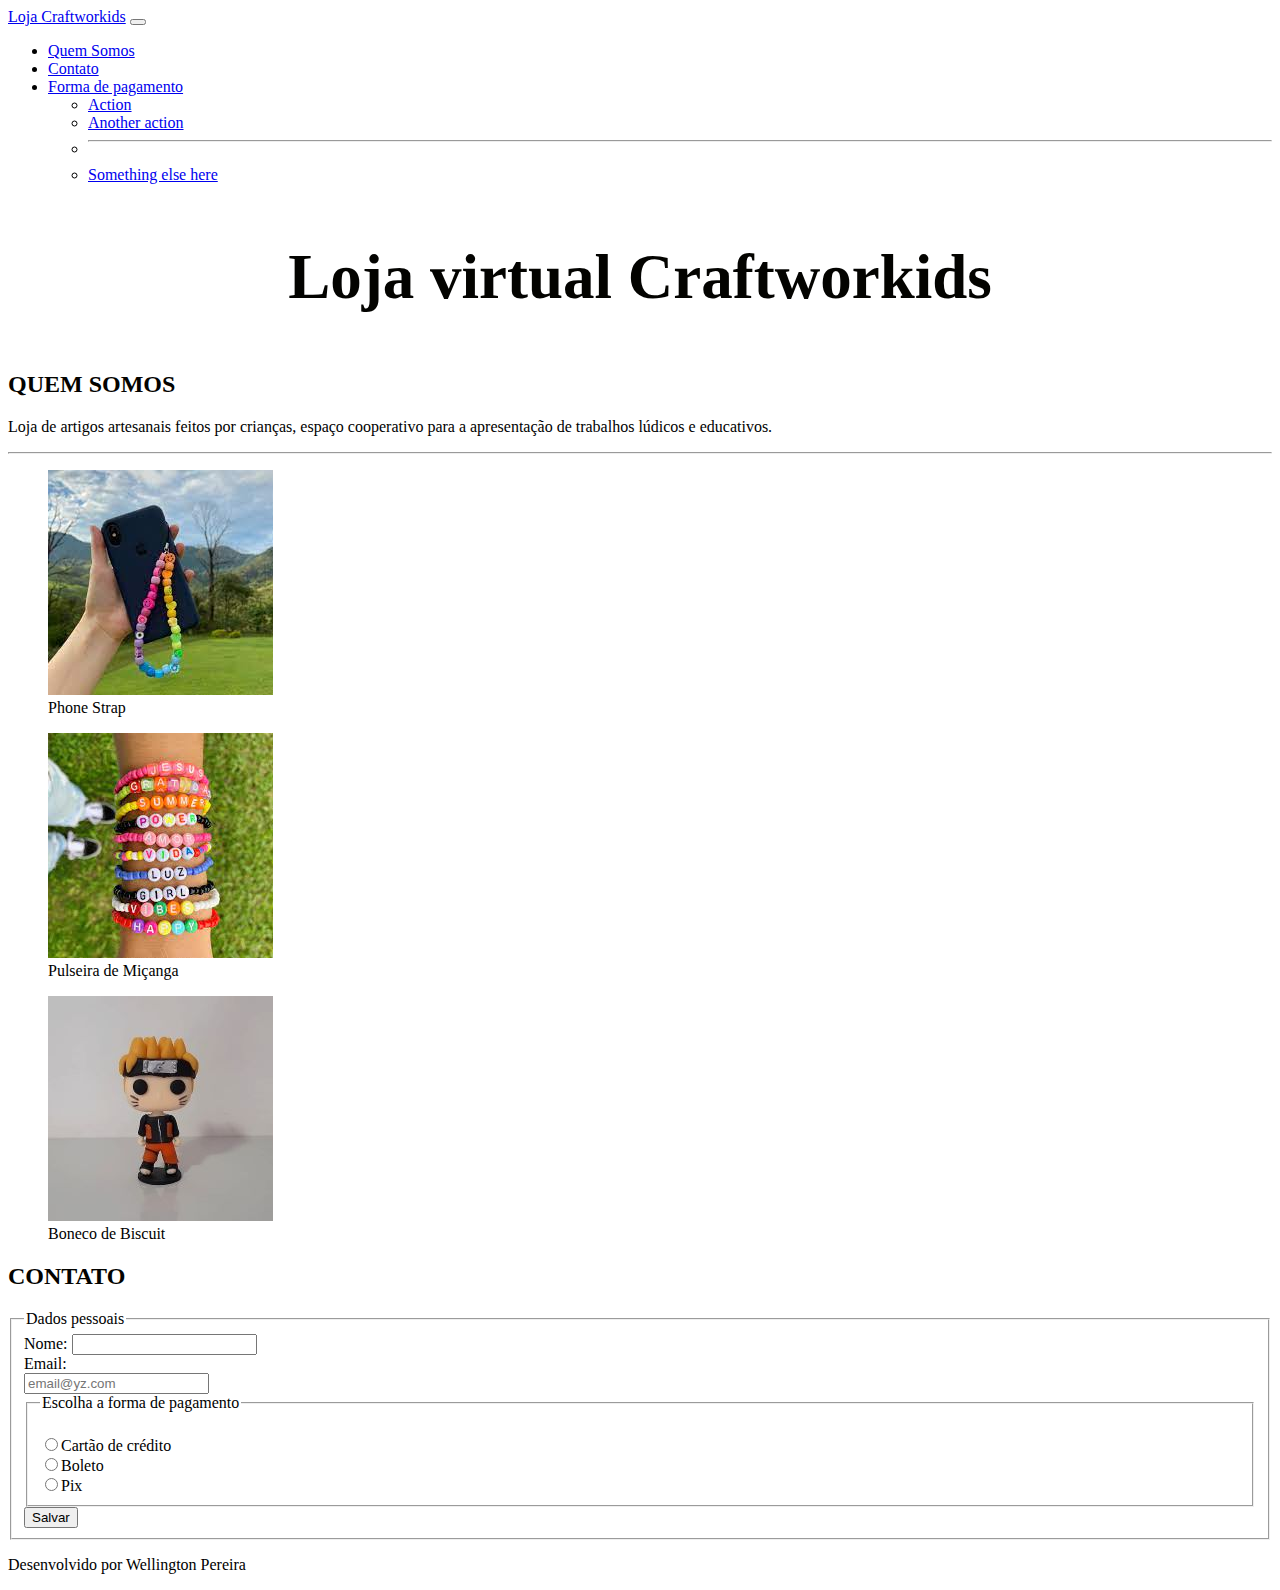
==== index.html @ 51db6d3c "Criação do mini projeto" ====
<!DOCTYPE html>
<html lang="pt-BR">

<head>
    <meta charset="UTF-8">
    <meta http-equiv="X-UA-Compatible" content="IE=edge">
    <meta name="viewport" content="width=device-width, initial-scale=1.0">
    <link href="https://cdn.jsdelivr.net/npm/bootstrap@5.3.0-alpha1/dist/css/bootstrap.min.css" rel="stylesheet"
        integrity="sha384-GLhlTQ8iRABdZLl6O3oVMWSktQOp6b7In1Zl3/Jr59b6EGGoI1aFkw7cmDA6j6gD" crossorigin="anonymous">
    <link rel="stylesheet" href="style.css">
    <title>Loja Craftworkids</title>
</head>

<body>
    <header class="container-fluid p-2 bg-warning text-center">
        <nav class="navbar navbar-expand-lg bg-warning">
            <div class="container-fluid">
                <a class="navbar-brand" href="#">Loja Craftworkids</a>
                <button class="navbar-toggler" type="button" data-bs-toggle="collapse"
                    data-bs-target="#navbarSupportedContent" aria-controls="navbarSupportedContent"
                    aria-expanded="false" aria-label="Toggle navigation">
                    <span class="navbar-toggler-icon"></span>
                </button>
                <div class="collapse navbar-collapse justify-content-end bg-warning" id="navbarSupportedContent">
                    <ul class="navbar-nav">
                        <li class="nav-item">
                            <a class="nav-link" aria-current="page" href="#">Quem Somos</a>
                        </li>
                        <li class="nav-item">
                            <a class="nav-link" href="#">Contato</a>
                        </li>
                        <li class="nav-item dropdown">
                            <a class="nav-link dropdown-toggle" href="#" role="button" data-bs-toggle="dropdown"
                                aria-expanded="false">
                                Forma de pagamento
                            </a>
                            <ul class="dropdown-menu">
                                <li><a class="dropdown-item" href="#">Action</a></li>
                                <li><a class="dropdown-item" href="#">Another action</a></li>
                                <li>
                                    <hr class="dropdown-divider">
                                </li>
                                <li><a class="dropdown-item" href="#">Something else here</a></li>
                            </ul>
                        </li>
                    </ul>

                </div>
            </div>
        </nav>


        <h1>Loja virtual Craftworkids</h1>
    </header>
    <section class="container-fluid bg-light text-center">

        <h2>Quem Somos</h2>
        <p>
            Loja de artigos artesanais feitos por crianças, espaço cooperativo para a apresentação de trabalhos lúdicos
            e educativos.

            <hr>
        </p>
        <div class="row">
            <figure class="col text-center">
                <img src="img/phone strap.jpg" alt="imagem phone strap">
                <figcaption>Phone Strap</figcaption>
            </figure>
            <figure class="col text-center">
                <img src="img/pulseira de miçanga.jpg" alt="imagem pulseira de miçanga">
                <figcaption>Pulseira de Miçanga</figcaption>
            </figure>
            <figure class="col text-center">
                <img src="img/Boneco de biscuit.jpg" alt="imagem boneco de biscuit">
                <figcaption>Boneco de Biscuit</figcaption>
            </figure>
        </div>

    </section>


    <section class="container-fluid bg-light">
        <h2>Contato</h2>
        <form method="get" action="">
            <fieldset>
                <legend>Dados pessoais</legend>
                <div class="mb-3">
                    <label class="form label" for="nome">
                        Nome:
                    </label>
                    <input type="text" class="form control" name="nome" id="nome">
                </div>

                <div class="mb-3">
                    <label class="form label" for="email">
                        Email:<br>
                        <input type="email" class="form control" name="email" placeholder="email@yz.com" required
                            id="email">
                </div>


                <fieldset>
                    <legend>Escolha a forma de pagamento</legend>
                    <label>
                        <br><input type="radio" name="formaPagamento" value="Pagamento">Cartão de crédito
                    </label>

                    <label>
                        <br><input type="radio" name="formaPagamento" value="Pagamento">Boleto
                    </label>

                    <label>
                        <br><input type="radio" name="formaPagamento" value="Pagamento">Pix
                    </label>
                </fieldset>



                <button>Salvar</button><br>

        </form>

    </section>

    <footer class="container-fluid bg-warning">
        <p>Desenvolvido por Wellington Pereira</p>
    </footer>


    <script src="https://cdn.jsdelivr.net/npm/bootstrap@5.3.0-alpha1/dist/js/bootstrap.bundle.min.js"
        integrity="sha384-w76AqPfDkMBDXo30jS1Sgez6pr3x5MlQ1ZAGC+nuZB+EYdgRZgiwxhTBTkF7CXvN"
        crossorigin="anonymous"></script>
</body>

</html>
---- style.css ----
header p {
    color: #ffffff;
    font-weight: 600;
}


h1 {
    font-size: 63px;
    color: #030300;
    padding: 15px;
    text-align: center;

}

h2 {
    font-size: 24px;
    text-transform: uppercase;
    color: #030300;
    font-weight: 600;
}


table {
    width: 100%;
}

table td {
    color: #030300;
    padding: 5px;
}

table tr:nth-child(even) {
    background-color: #e9e9e9;
}

table tr:nth-child(odd) {
    background-color: #bdbdbd;

}

table thead th {
    background-color: #f4511f;
    color: white;
}
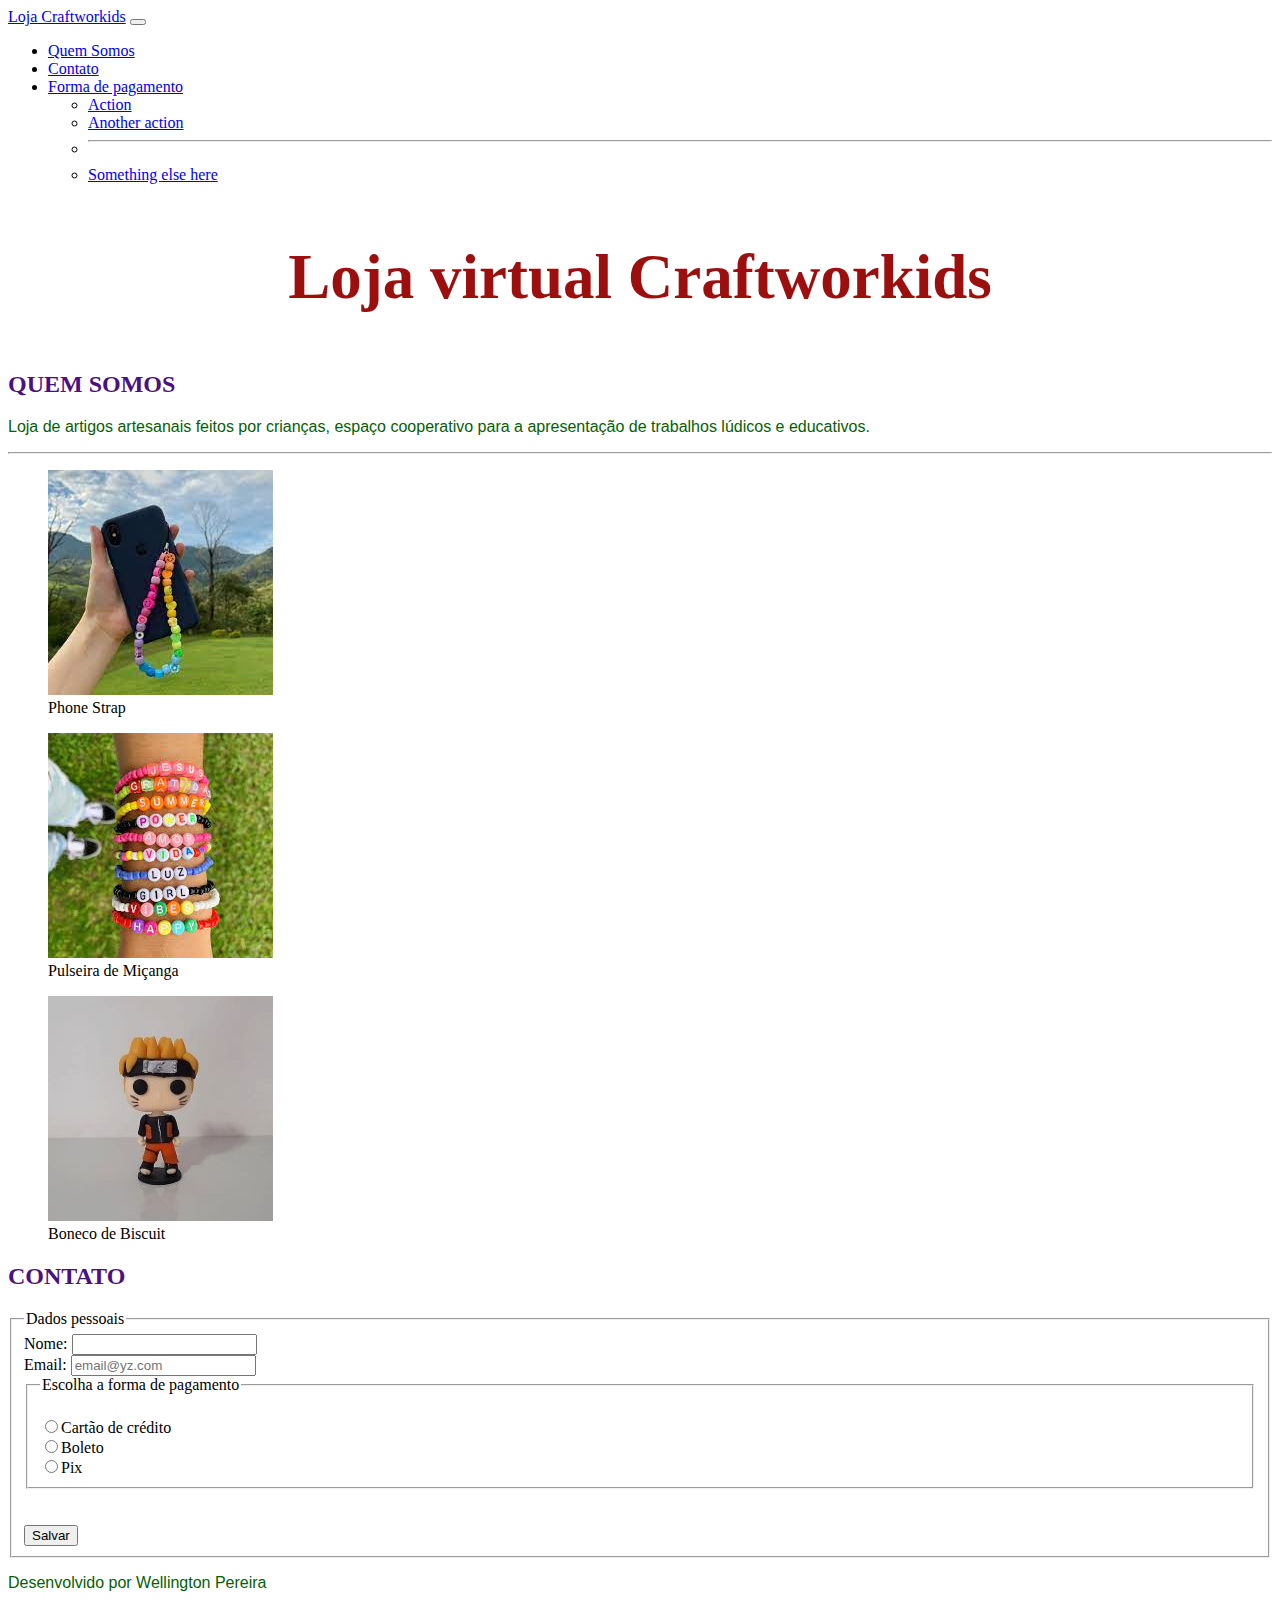
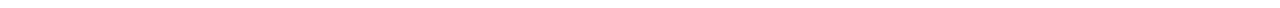
==== commit 6ccf325c: "developer" ====
--- a/index.html
+++ b/index.html
@@ -93,7 +93,7 @@
 
                 <div class="mb-3">
                     <label class="form label" for="email">
-                        Email:<br>
+                        Email:
                         <input type="email" class="form control" name="email" placeholder="email@yz.com" required
                             id="email">
                 </div>
@@ -113,6 +113,7 @@
                         <br><input type="radio" name="formaPagamento" value="Pagamento">Pix
                     </label>
                 </fieldset>
+                <br><br>
 
 
 
--- a/style.css
+++ b/style.css
@@ -6,7 +6,7 @@
 
 h1 {
     font-size: 63px;
-    color: #030300;
+    color: rgb(156, 15, 15);
     padding: 15px;
     text-align: center;
 
@@ -15,8 +15,16 @@
 h2 {
     font-size: 24px;
     text-transform: uppercase;
-    color: #030300;
+    color: rgb(75, 17, 129);
     font-weight: 600;
+}
+
+p{
+   font-family: Verdana, Geneva, Tahoma, sans-serif;
+   font-style: normal;
+   color: rgb(5, 94, 5);
+   font-size: medium;
+
 }
 
 
@@ -39,6 +47,6 @@
 }
 
 table thead th {
-    background-color: #f4511f;
+    background-color: #beb1ae;
     color: white;
 }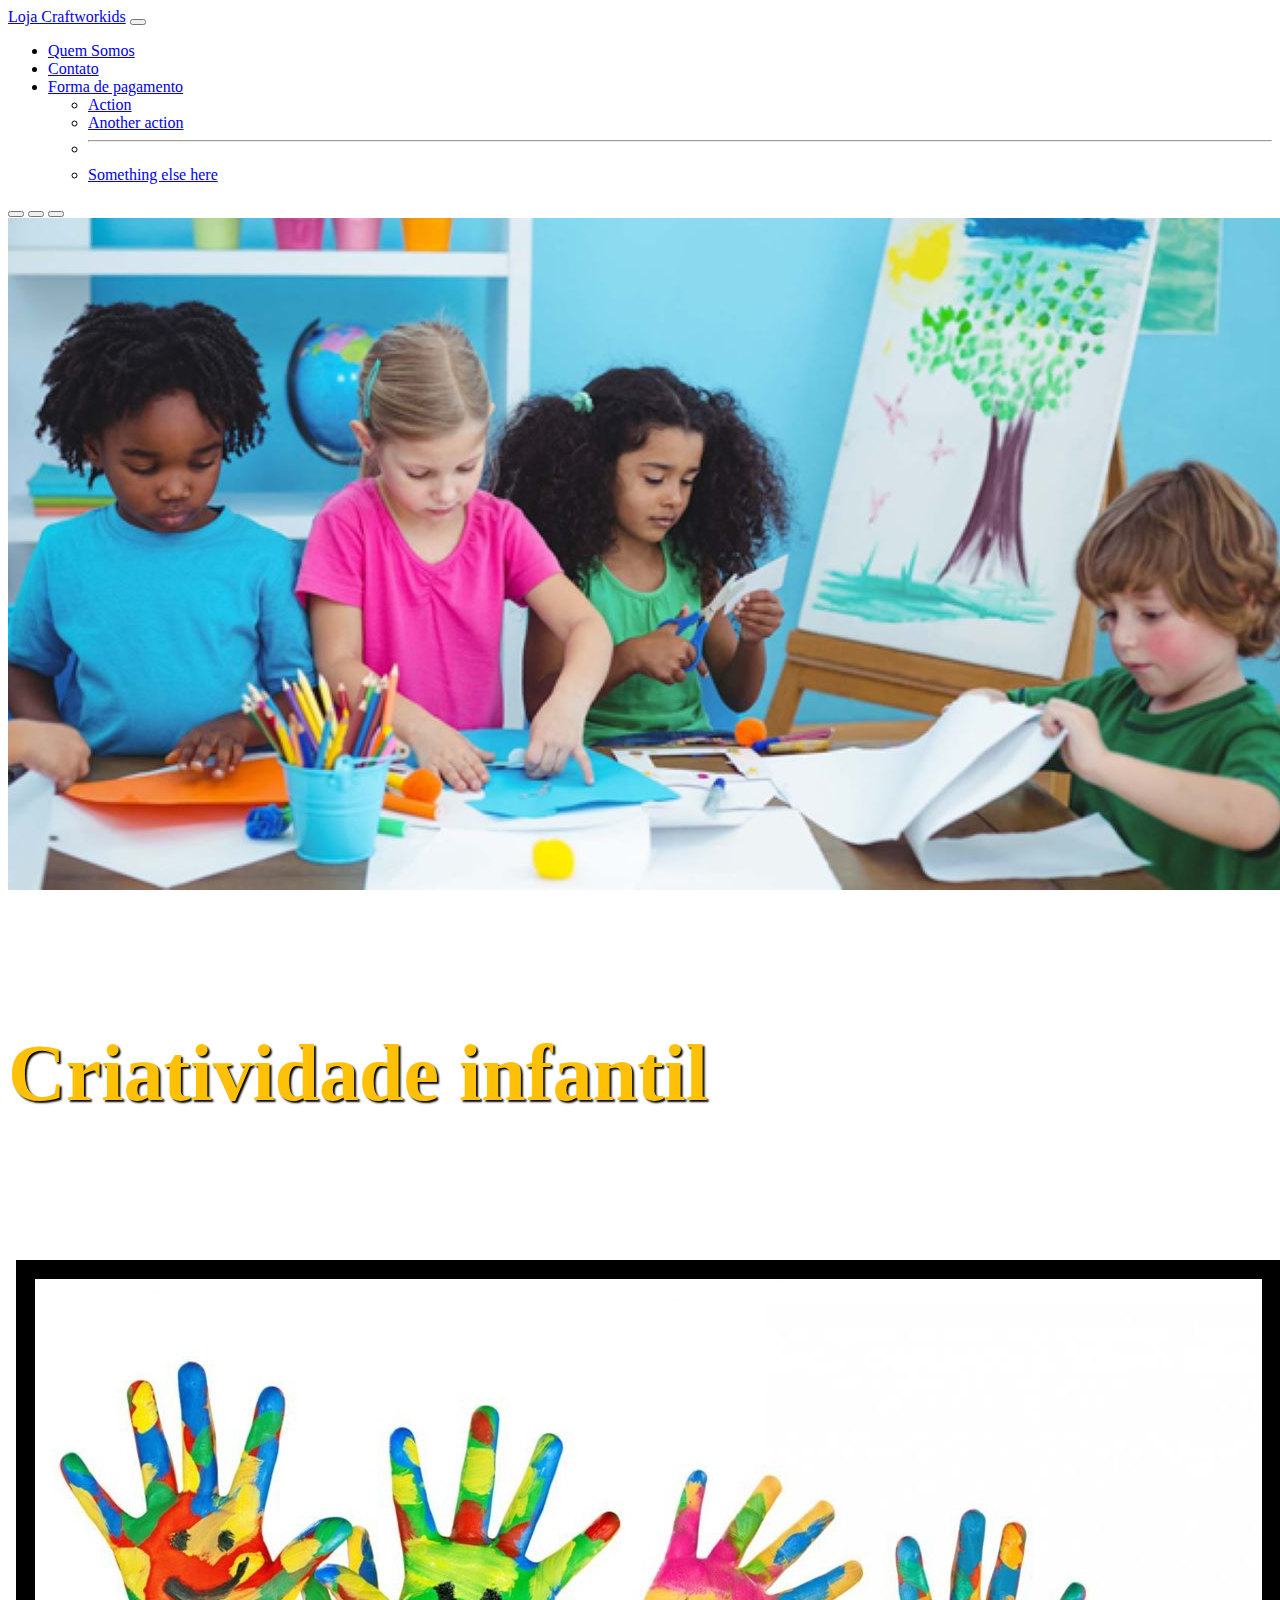
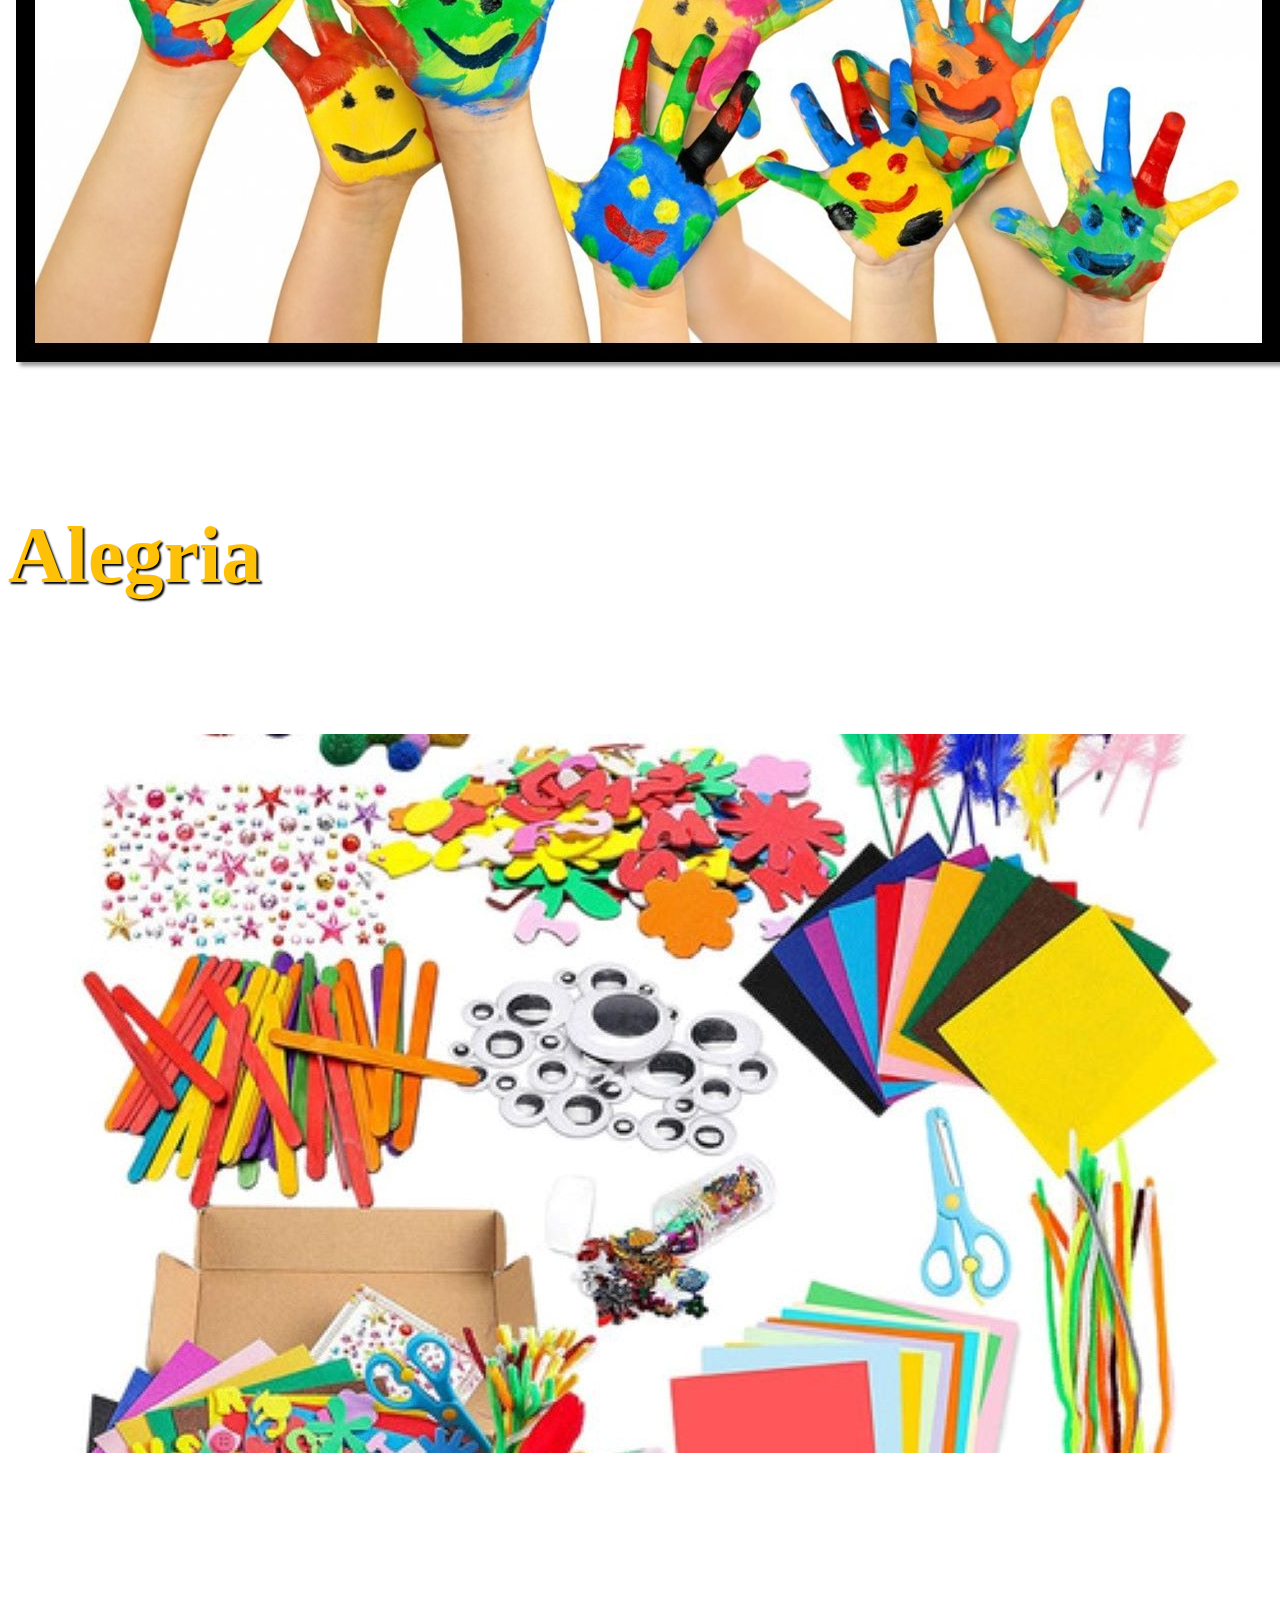
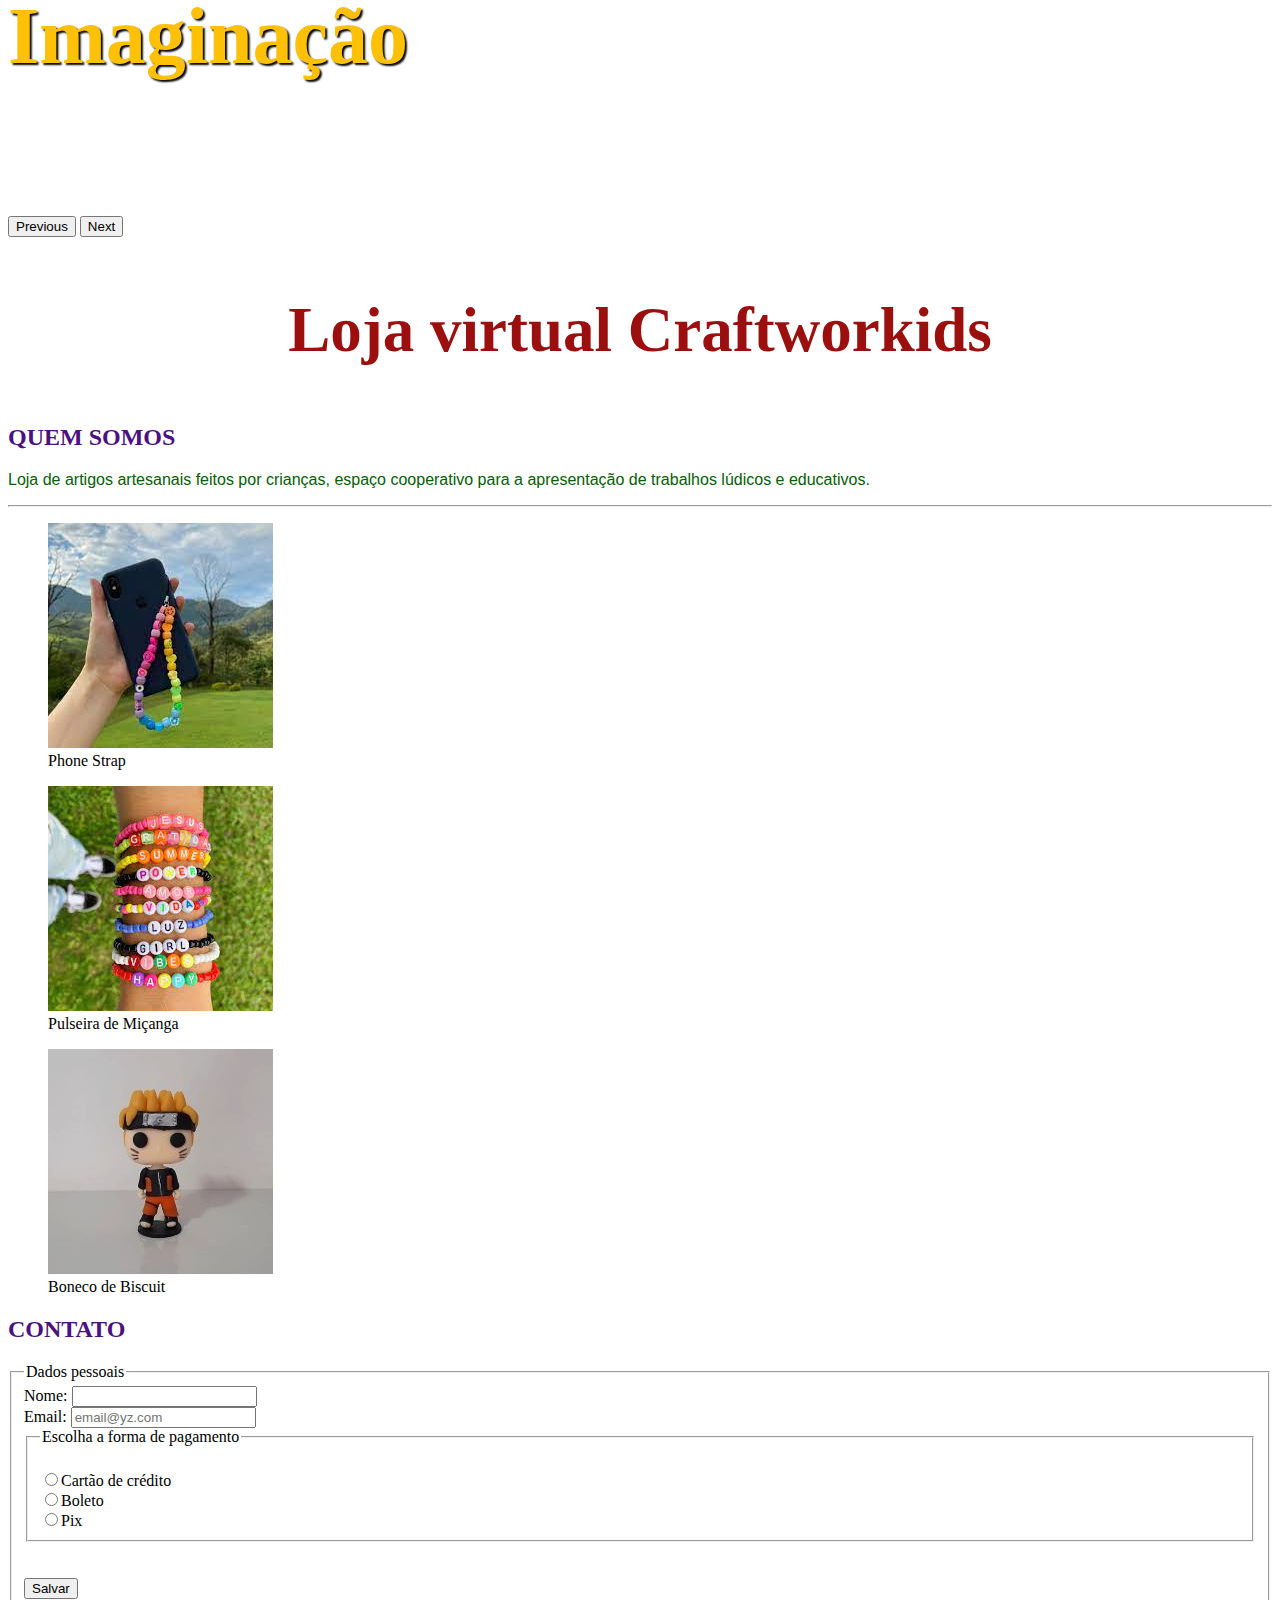
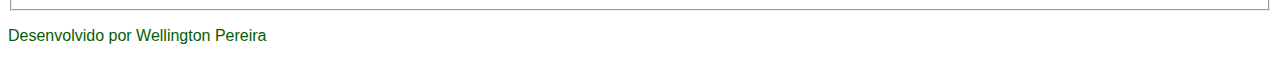
==== commit eab43d08: "aplicação de  carousel" ====
--- a/index.html
+++ b/index.html
@@ -48,11 +48,53 @@
                 </div>
             </div>
         </nav>
+        <div id="carouselExampleIndicators" class="carousel slide">
+            <div class="carousel-indicators">
+                <button type="button" data-bs-target="#carouselExampleIndicators" data-bs-slide-to="0" class="active"
+                    aria-current="true" aria-label="Slide 1"></button>
+                <button type="button" data-bs-target="#carouselExampleIndicators" data-bs-slide-to="1"
+                    aria-label="Slide 2"></button>
+                <button type="button" data-bs-target="#carouselExampleIndicators" data-bs-slide-to="2"
+                    aria-label="Slide 3"></button>
+            </div>
+            <div class="carousel-inner">
+                <div class="carousel-item active">
+                    <img src="./img/carousel/brinquedos-artesanato-para-crianças.jpg" class="d-block w-100" alt="...">
+                    <div class="carousel-caption d-none d-md-block">
+                        <h5>Criatividade infantil</h5>
+                    </div>
+                </div>
+                <div class="carousel-item">
+                    <img src="./img/carousel/Mãos coloridas.JPG" class="d-block w-100" alt="...">
+                    <div class="carousel-caption d-none d-md-block">
+                        <h5>Alegria</h5>
+                    </div>
+                </div>
+                <div class="carousel-item">
+                    <img src="./img/carousel/Material 2.1.jpg" class="d-block w-100" alt="...">
+                    <div class="carousel-caption d-none d-md-block">
+                        <h5>Imaginação</h5>
+                    </div>
+                </div>
+                <button class="carousel-control-prev" type="button" data-bs-target="#carouselExampleIndicators"
+                    data-bs-slide="prev">
+                    <span class="carousel-control-prev-icon" aria-hidden="true"></span>
+                    <span class="visually-hidden">Previous</span>
+                </button>
+                <button class="carousel-control-next" type="button" data-bs-target="#carouselExampleIndicators"
+                    data-bs-slide="next">
+                    <span class="carousel-control-next-icon" aria-hidden="true"></span>
+                    <span class="visually-hidden">Next</span>
+                </button>
+            </div>
 
 
-        <h1>Loja virtual Craftworkids</h1>
+
     </header>
+
+    <h1>Loja virtual Craftworkids</h1>
     <section class="container-fluid bg-light text-center">
+
 
         <h2>Quem Somos</h2>
         <p>
--- a/style.css
+++ b/style.css
@@ -27,26 +27,9 @@
 
 }
 
-
-table {
-    width: 100%;
+.carousel-caption h5{
+    font-size: 80px;
+    color: #ffc107;
+    text-shadow: 2px 2px 2px black;
 }
 
-table td {
-    color: #030300;
-    padding: 5px;
-}
-
-table tr:nth-child(even) {
-    background-color: #e9e9e9;
-}
-
-table tr:nth-child(odd) {
-    background-color: #bdbdbd;
-
-}
-
-table thead th {
-    background-color: #beb1ae;
-    color: white;
-}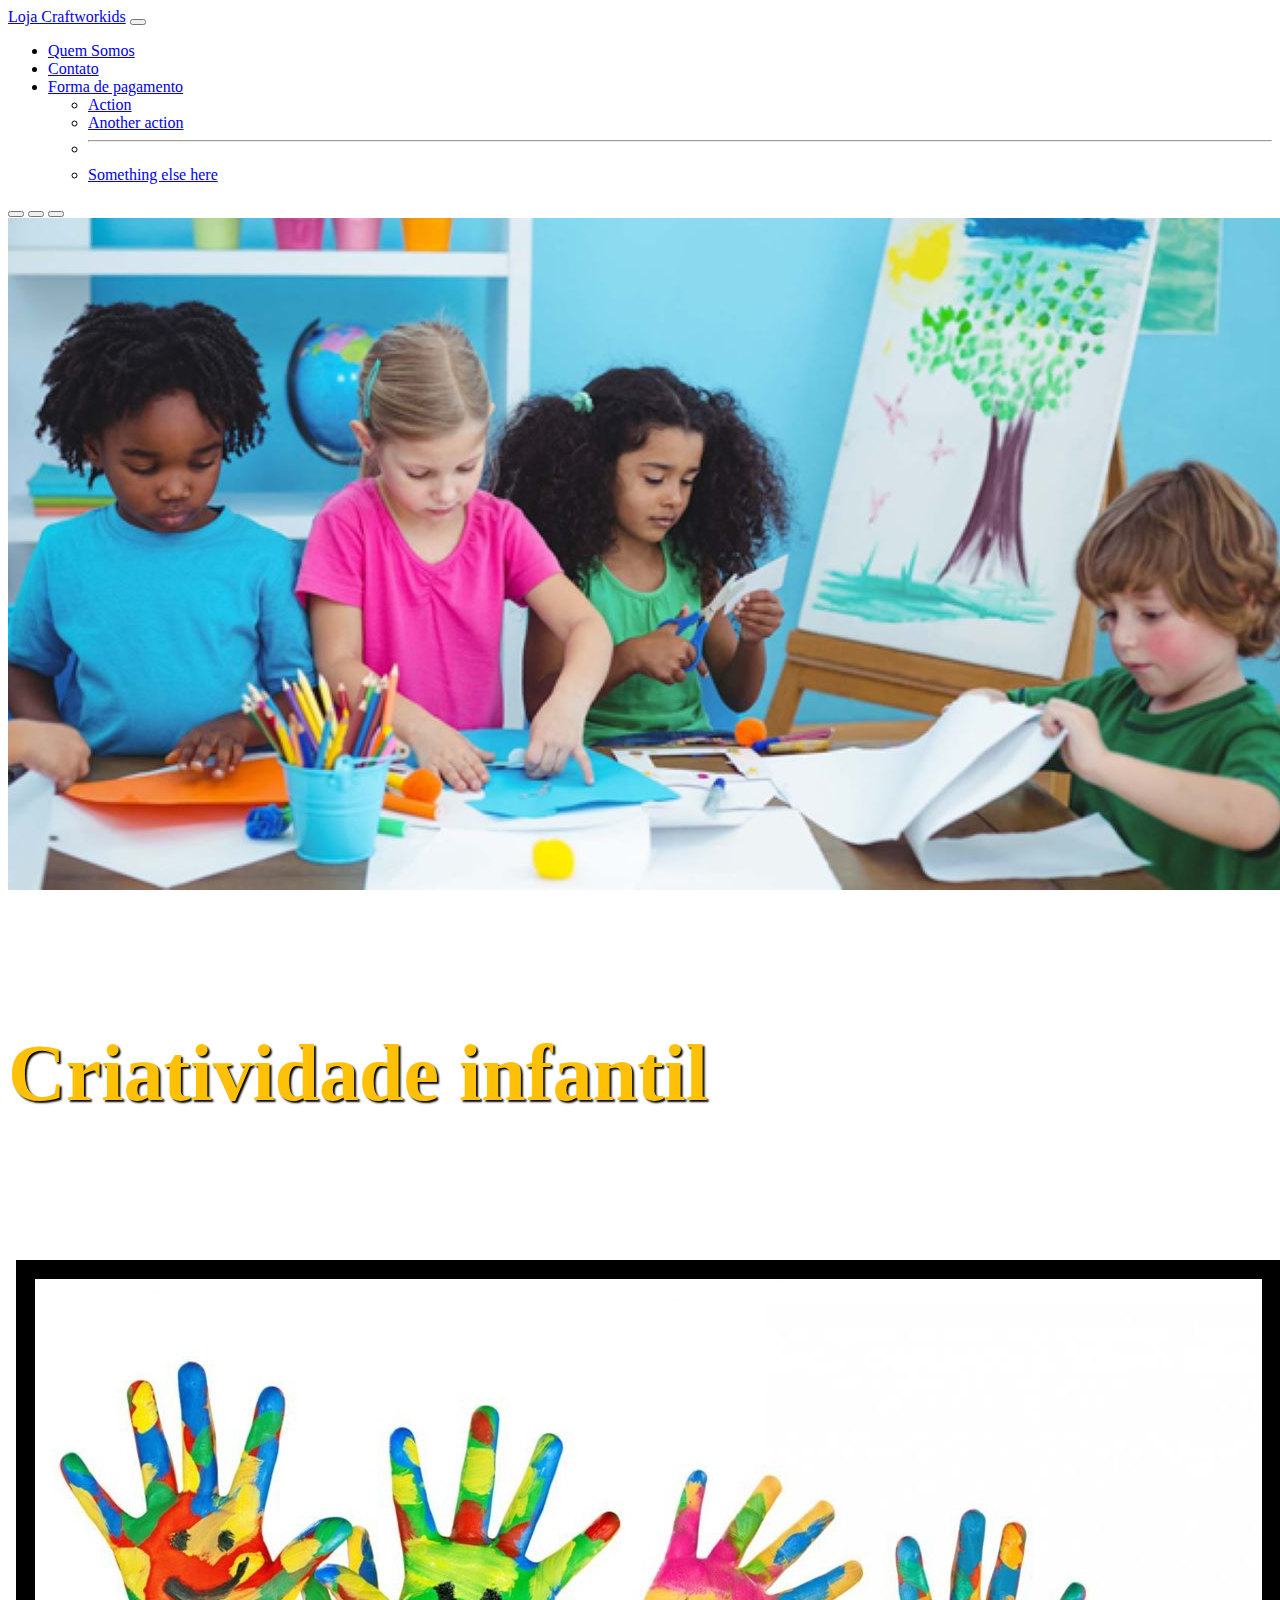
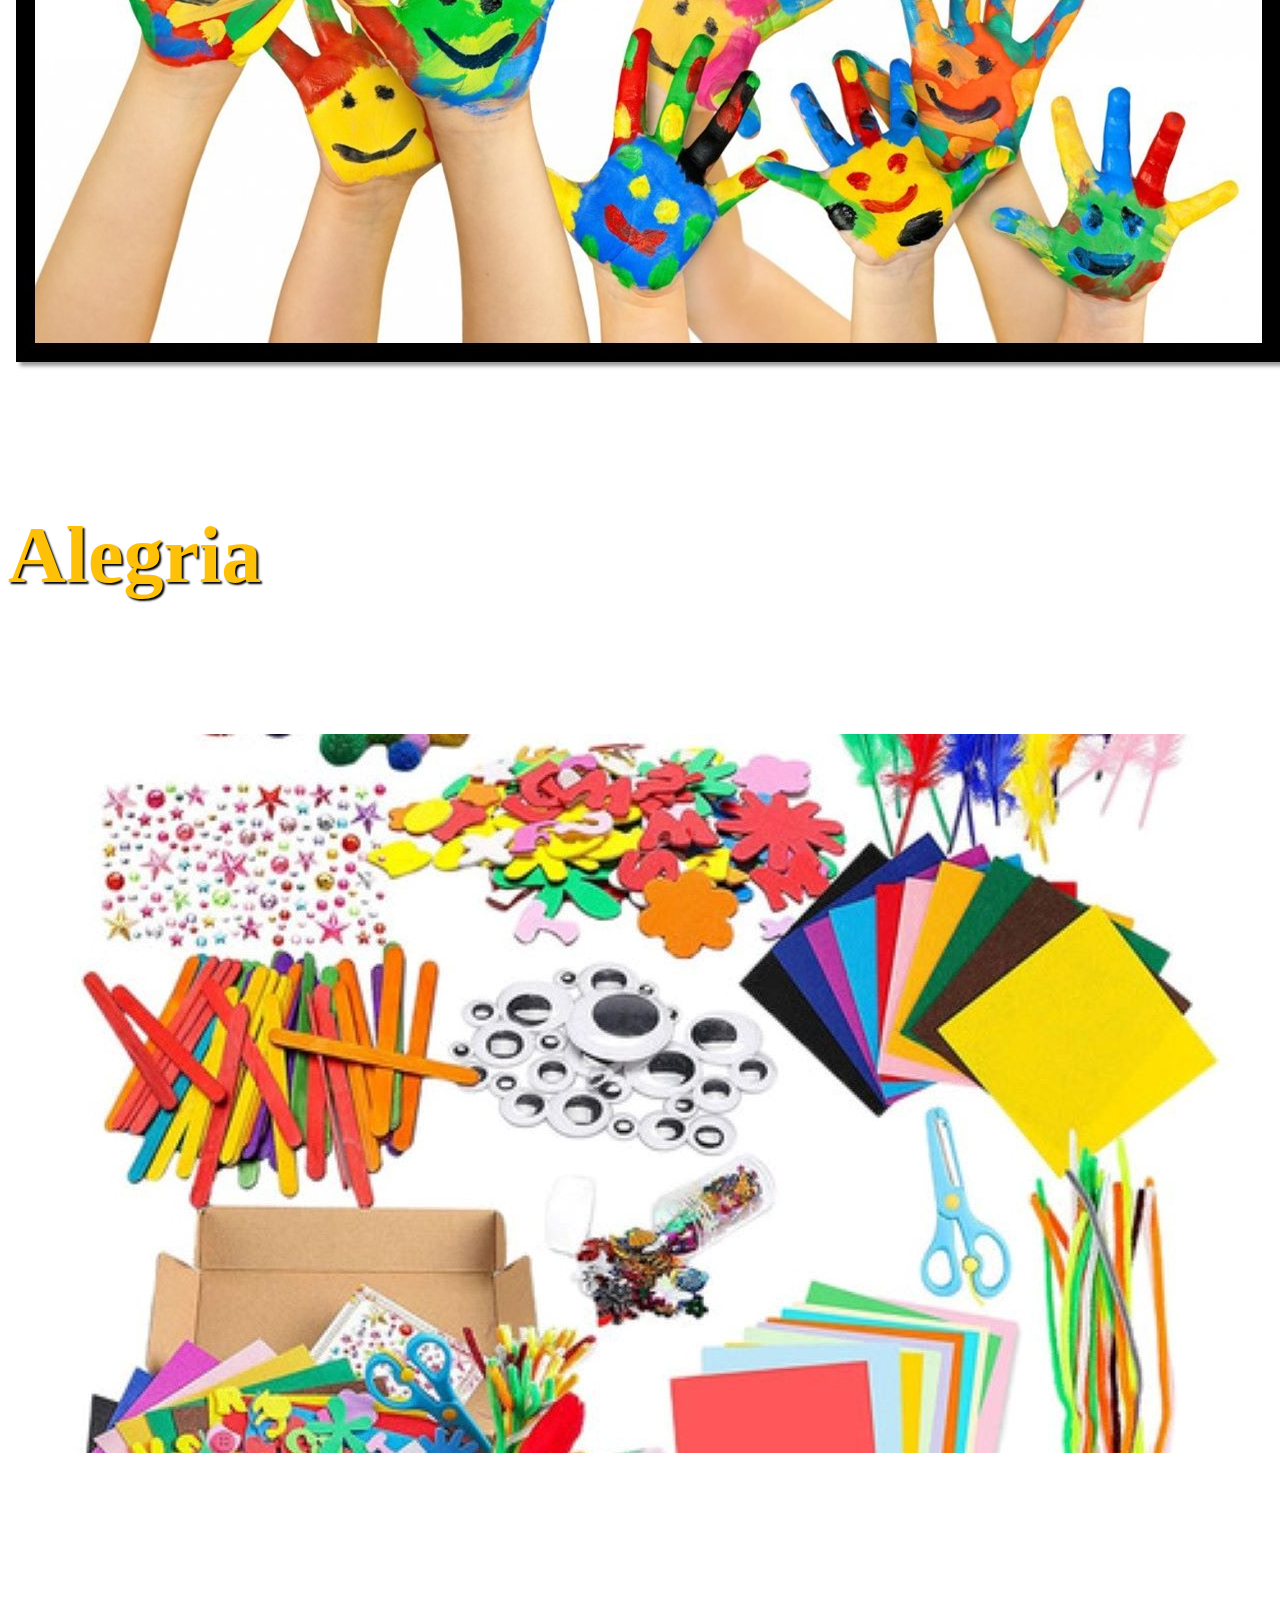
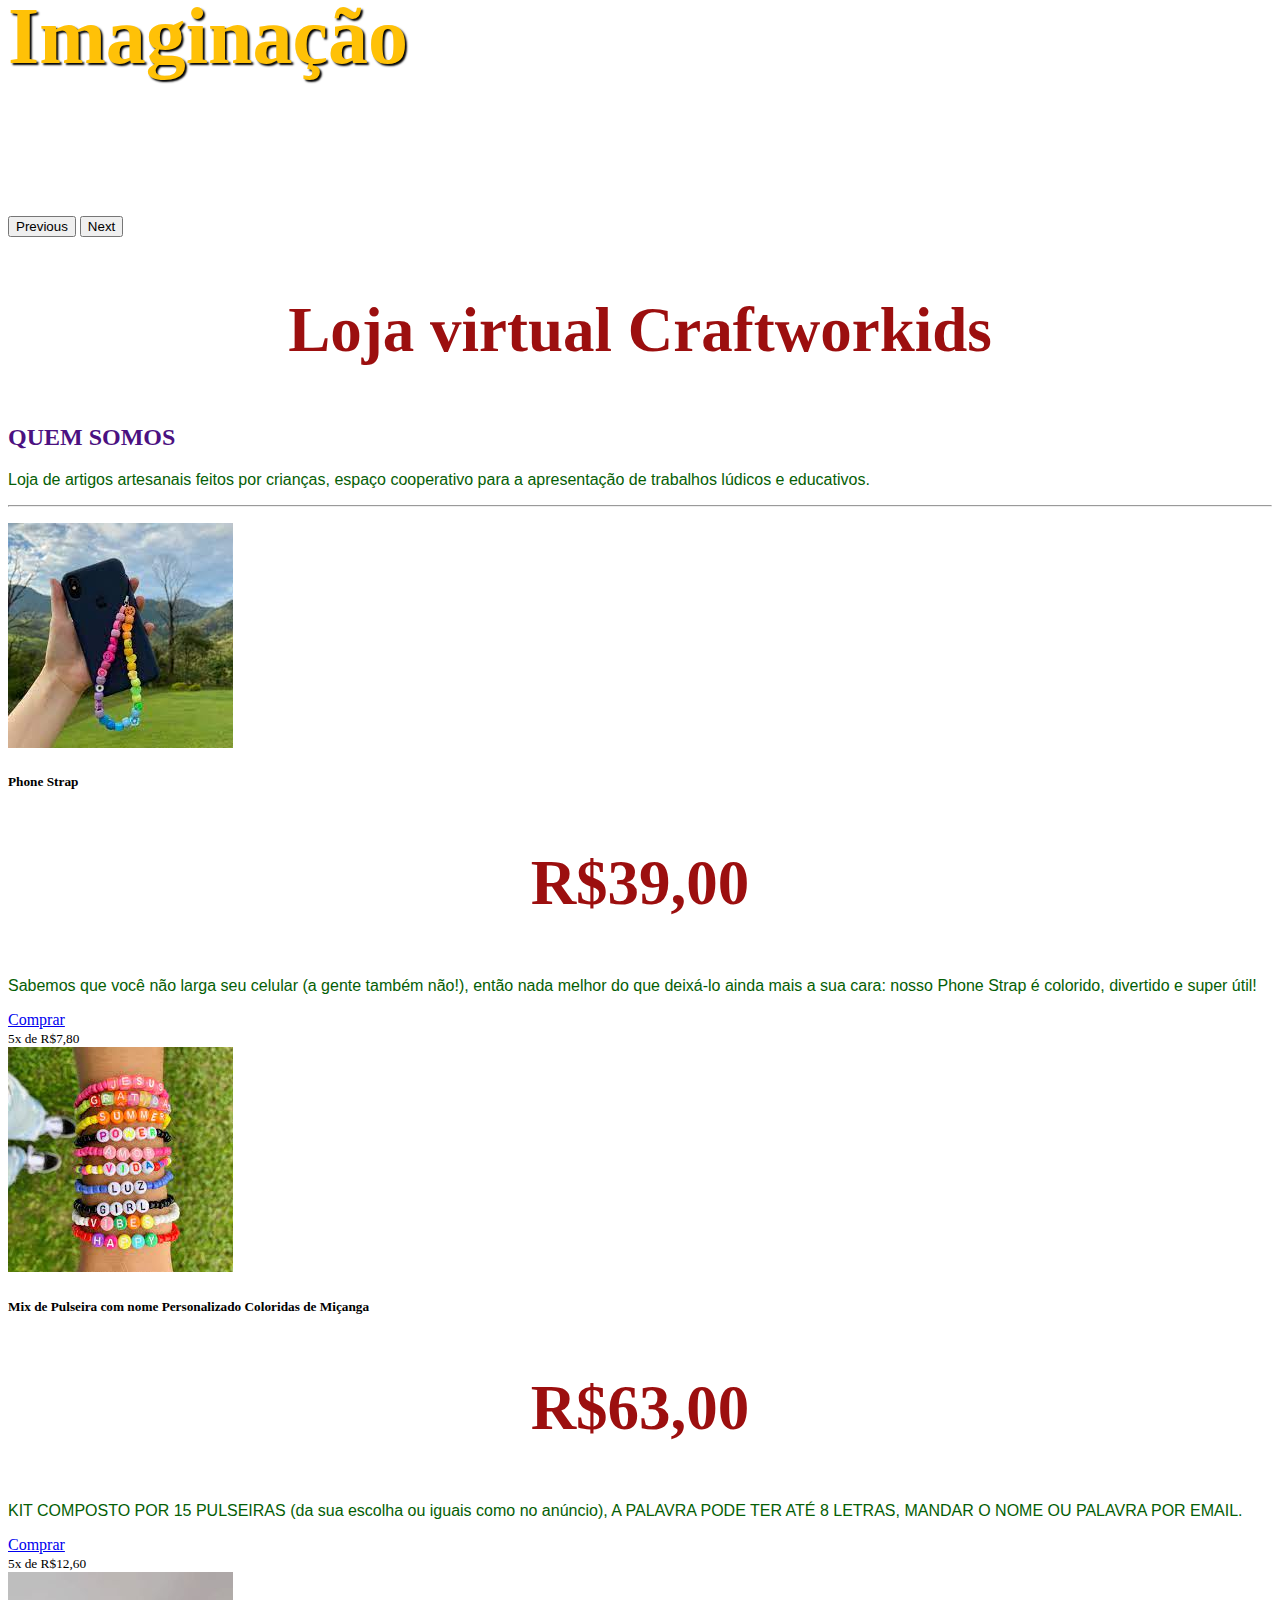
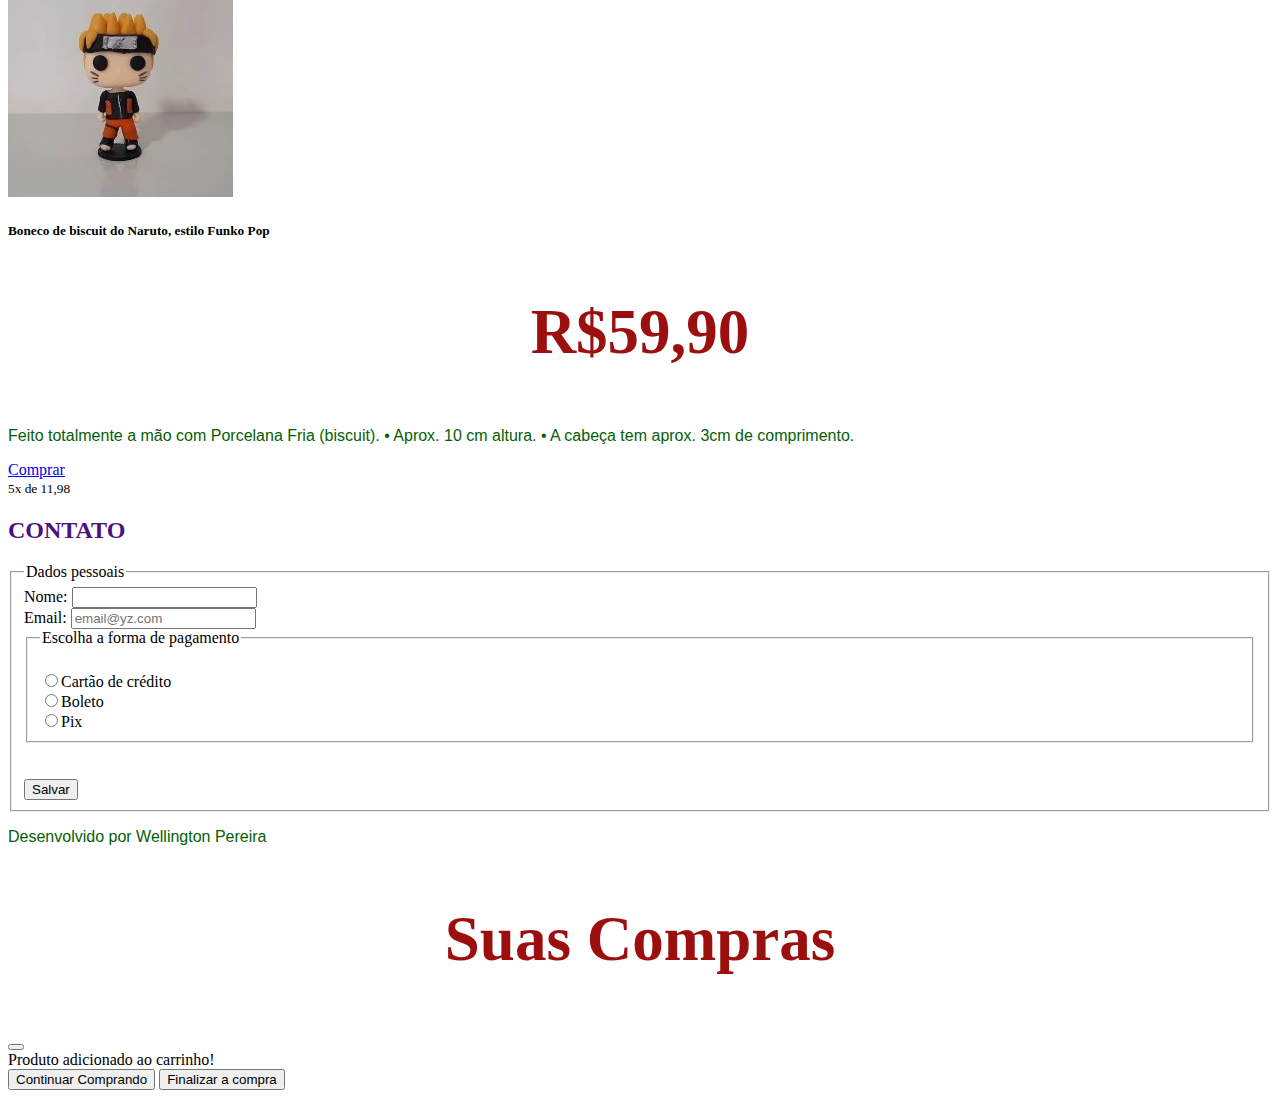
==== commit 2a7544bd: "Adicionando Card e Modal" ====
--- a/index.html
+++ b/index.html
@@ -103,20 +103,54 @@
 
             <hr>
         </p>
-        <div class="row">
-            <figure class="col text-center">
-                <img src="img/phone strap.jpg" alt="imagem phone strap">
-                <figcaption>Phone Strap</figcaption>
-            </figure>
-            <figure class="col text-center">
-                <img src="img/pulseira de miçanga.jpg" alt="imagem pulseira de miçanga">
-                <figcaption>Pulseira de Miçanga</figcaption>
-            </figure>
-            <figure class="col text-center">
-                <img src="img/Boneco de biscuit.jpg" alt="imagem boneco de biscuit">
-                <figcaption>Boneco de Biscuit</figcaption>
-            </figure>
-        </div>
+        <div class="row row-cols-1 row-cols-md-3 g-4">
+            <div class="col">
+                <div class="card h-100 bg-info">
+                    <img src="img/phone strap.jpg" class="card-img-top" alt="...">
+                    <div class="card-body bg-warning">
+                        <h5 class="card-title">Phone Strap</h5>
+                        <h1 class="card-subtitle">R$39,00</h1>
+                        <p class="card-text">Sabemos que você não larga seu celular (a gente também não!), então nada melhor do que deixá-lo ainda mais a sua cara: nosso Phone Strap é colorido, divertido e super útil!</p>
+                    </div>
+                    <a href="#" class="btn btn-primary" data-bs-toggle="modal" data-bs-target="#exampleModal">Comprar</a>
+                    <div class="card-footer">
+                        <small class="text-body-secondary">5x de R$7,80</small>
+                    </div>
+                </div>
+            </div>
+            <div class="col">
+                <div class="card h-100 bg-info">
+                    <img src="img/pulseira de miçanga.jpg" class="card-img-top" alt="...">
+                    <div class="card-body bg-warning">
+                        <h5 class="card-title">Mix de Pulseira com nome Personalizado Coloridas de Miçanga</h5>
+                        <h1 class="card-subtitle">R$63,00 </h1>
+                        <p class="card-text">KIT COMPOSTO POR 15 PULSEIRAS (da sua escolha ou iguais como no anúncio), A PALAVRA PODE TER ATÉ 8 LETRAS, MANDAR O NOME OU PALAVRA POR EMAIL.
+                        </p>
+                    </div>
+                    <a href="#" class="btn btn-primary" data-bs-toggle="modal" data-bs-target="#exampleModal">Comprar</a>
+                    <div class="card-footer">
+                        <small class="text-body-secondary">5x de R$12,60</small>
+                    </div>
+                </div>
+            </div>
+            <div class="col">
+                <div class="card h-100 bg-info">
+                    <img src="img/Boneco de biscuit.jpg" class="card-img-top" alt="...">
+                    <div class="card-body bg-warning">
+                        <h5 class="card-title">Boneco de biscuit do Naruto, estilo Funko Pop</h5>
+                        <h1 class="card-subtitle">R$59,90</h1>
+                        <p class="card-text">Feito totalmente a mão com Porcelana Fria (biscuit).
+                            • Aprox. 10 cm altura.
+                            • A cabeça tem aprox. 3cm de comprimento.</p>
+                    </div>
+                    <a href="#" class="btn btn-primary" data-bs-toggle="modal" data-bs-target="#exampleModal">Comprar</a>
+                    <div class="card-footer">
+                        <small class="text-body-secondary">5x de 11,98</small>
+                    </div>
+                </div>
+            </div>
+        </div>
+
 
     </section>
 
@@ -175,4 +209,22 @@
         crossorigin="anonymous"></script>
 </body>
 
+    <div class="modal fade" id="exampleModal" tabindex="-1" aria-labelledby="exampleModalLabel" aria-hidden="true">
+    <div class="modal-dialog">
+      <div class="modal-content">
+        <div class="modal-header">
+          <h1 class="modal-title fs-5" id="exampleModalLabel">Suas Compras</h1>
+          <button type="button" class="btn-close" data-bs-dismiss="modal" aria-label="Close"></button>
+        </div>
+        <div class="modal-body">
+          Produto adicionado ao carrinho!
+        </div>
+        <div class="modal-footer">
+          <button type="button" class="btn btn-primary" data-bs-dismiss="modal">Continuar Comprando</button>
+          <button type="button" class="btn btn-success">Finalizar a compra</button>
+        </div>
+      </div>
+    </div>
+  </div>
+
 </html>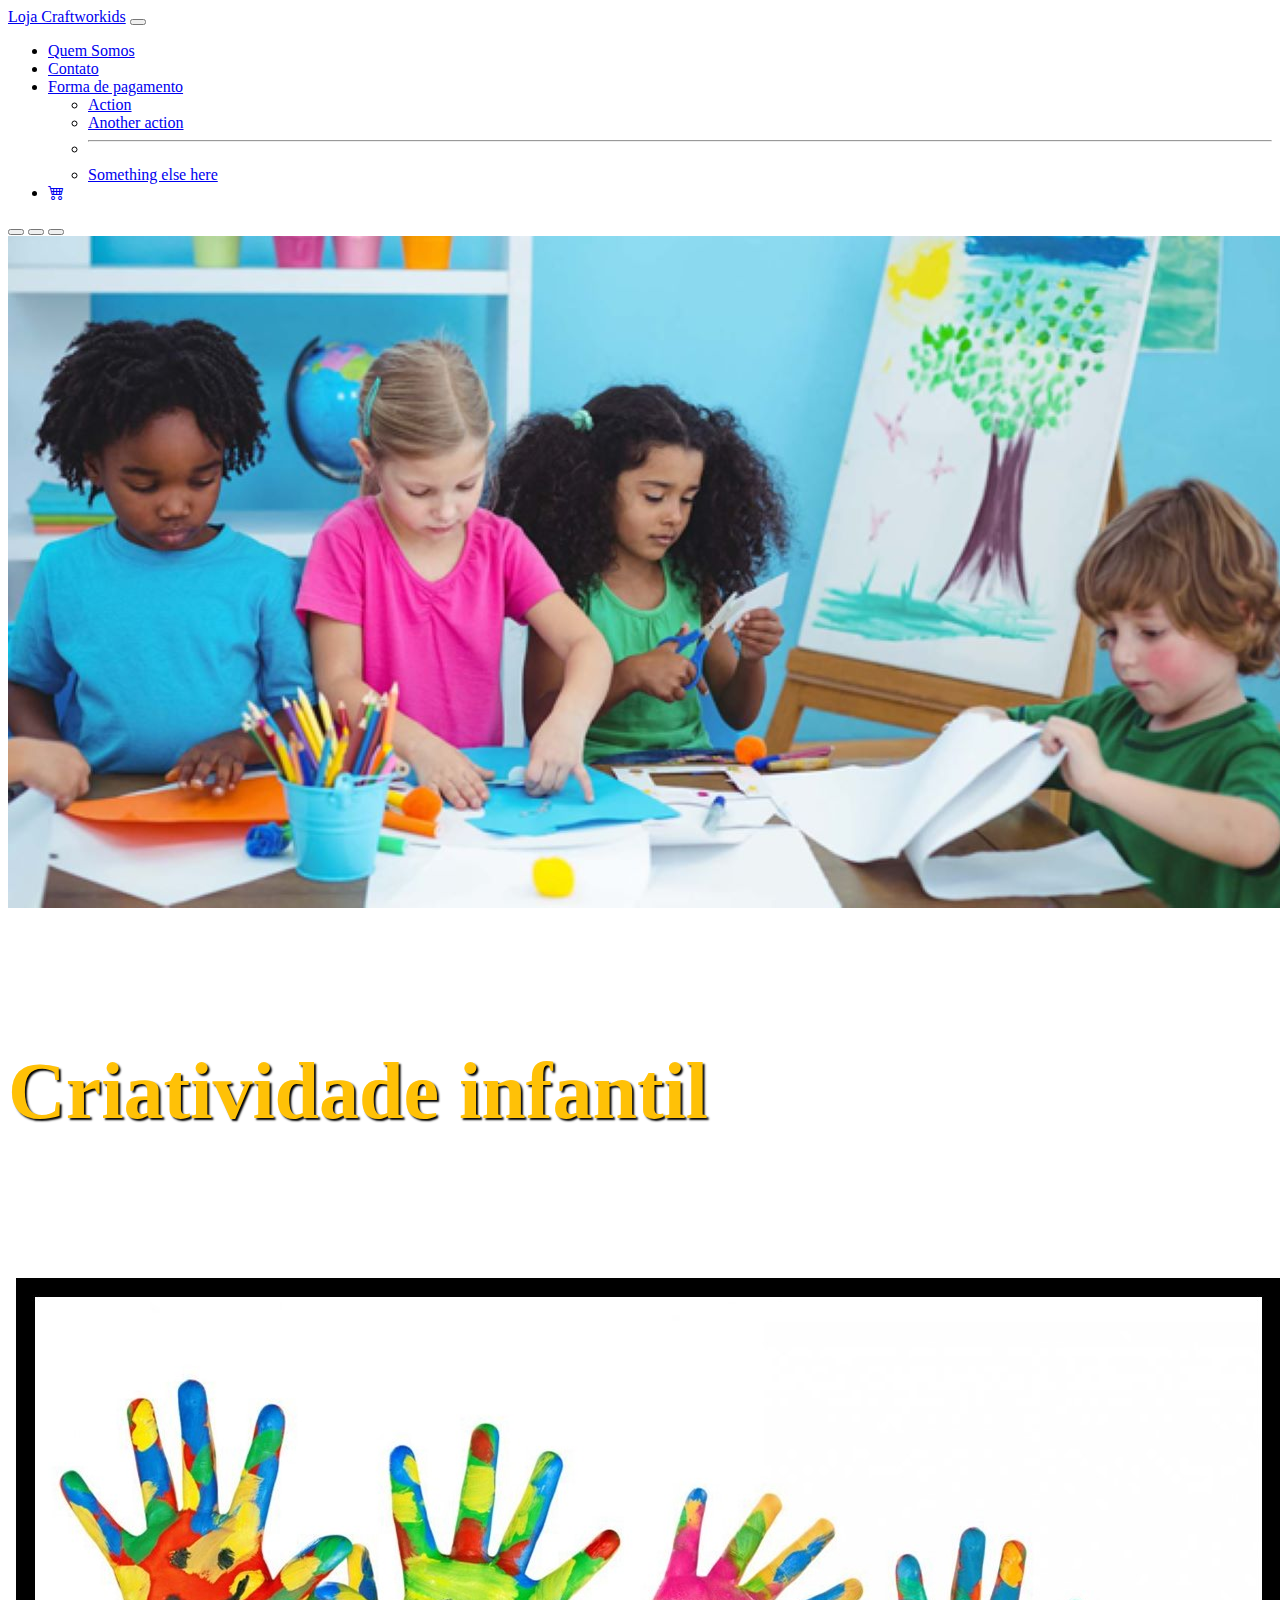
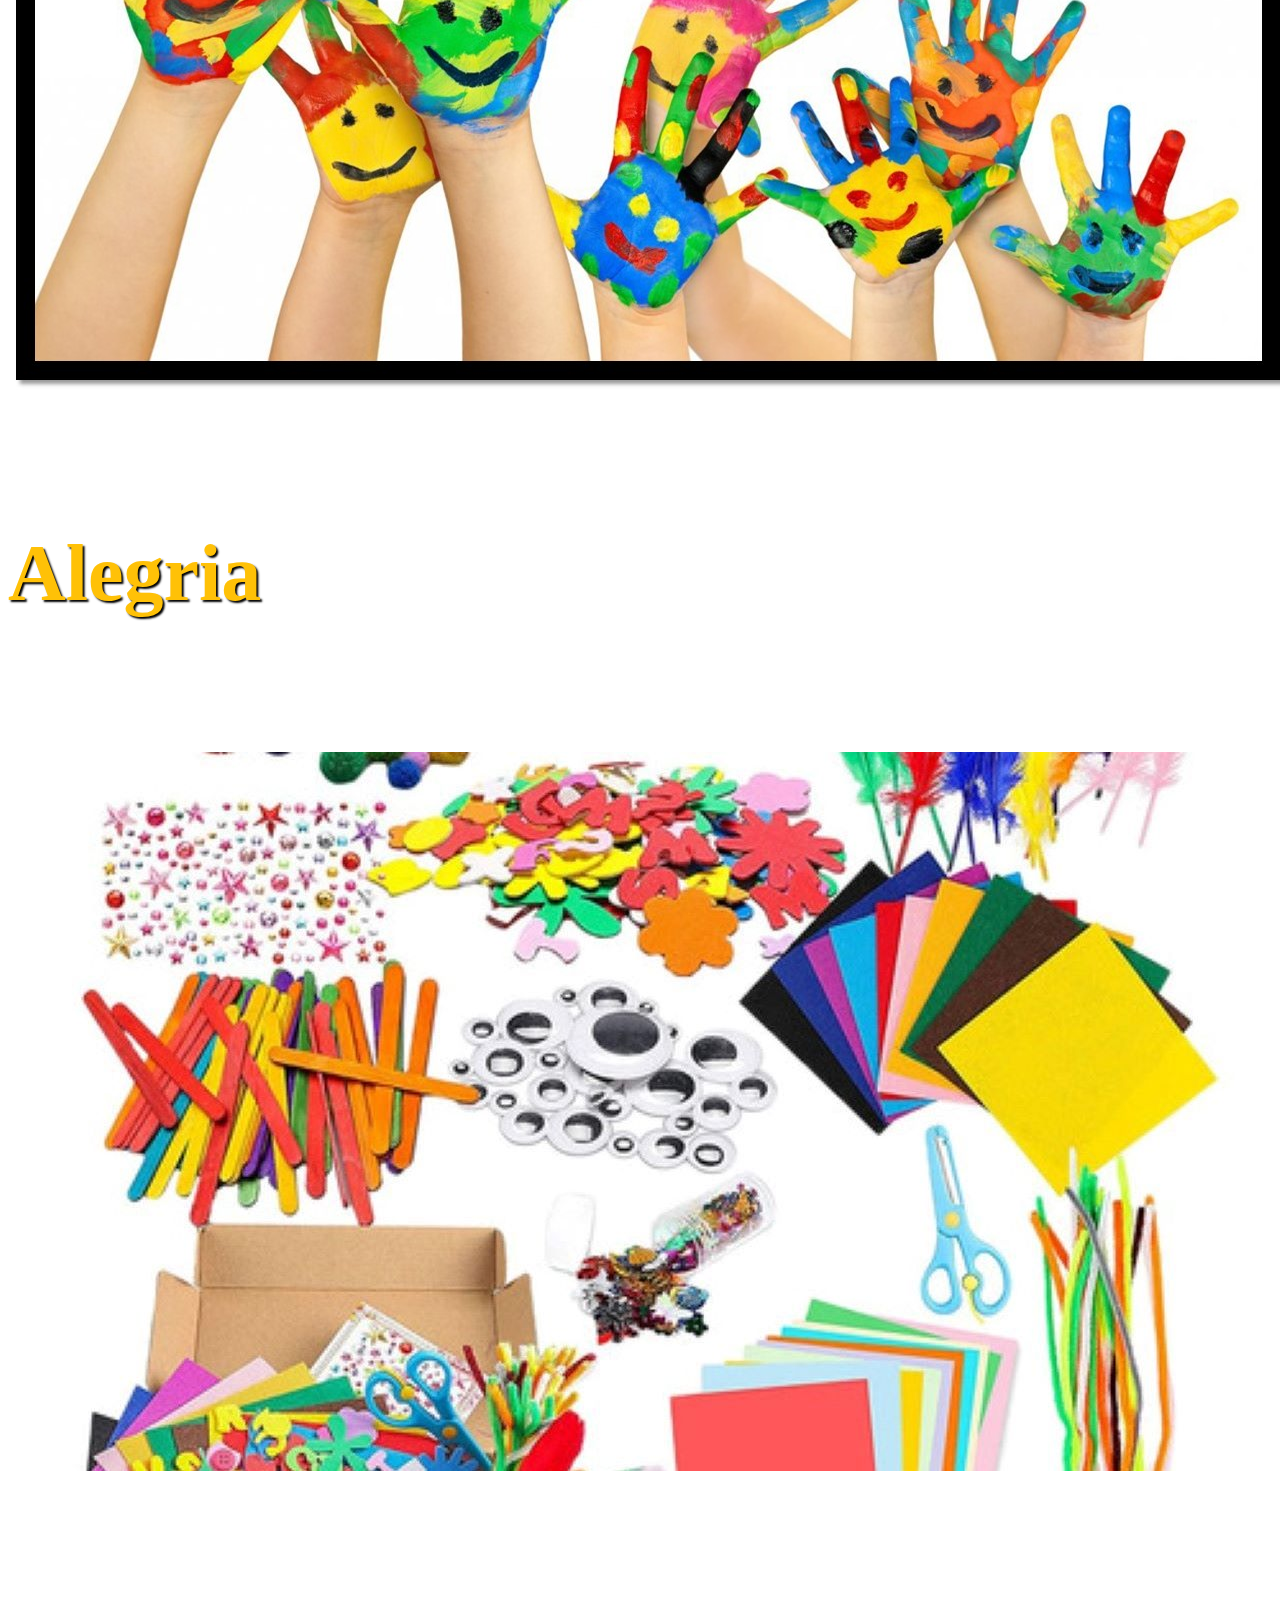
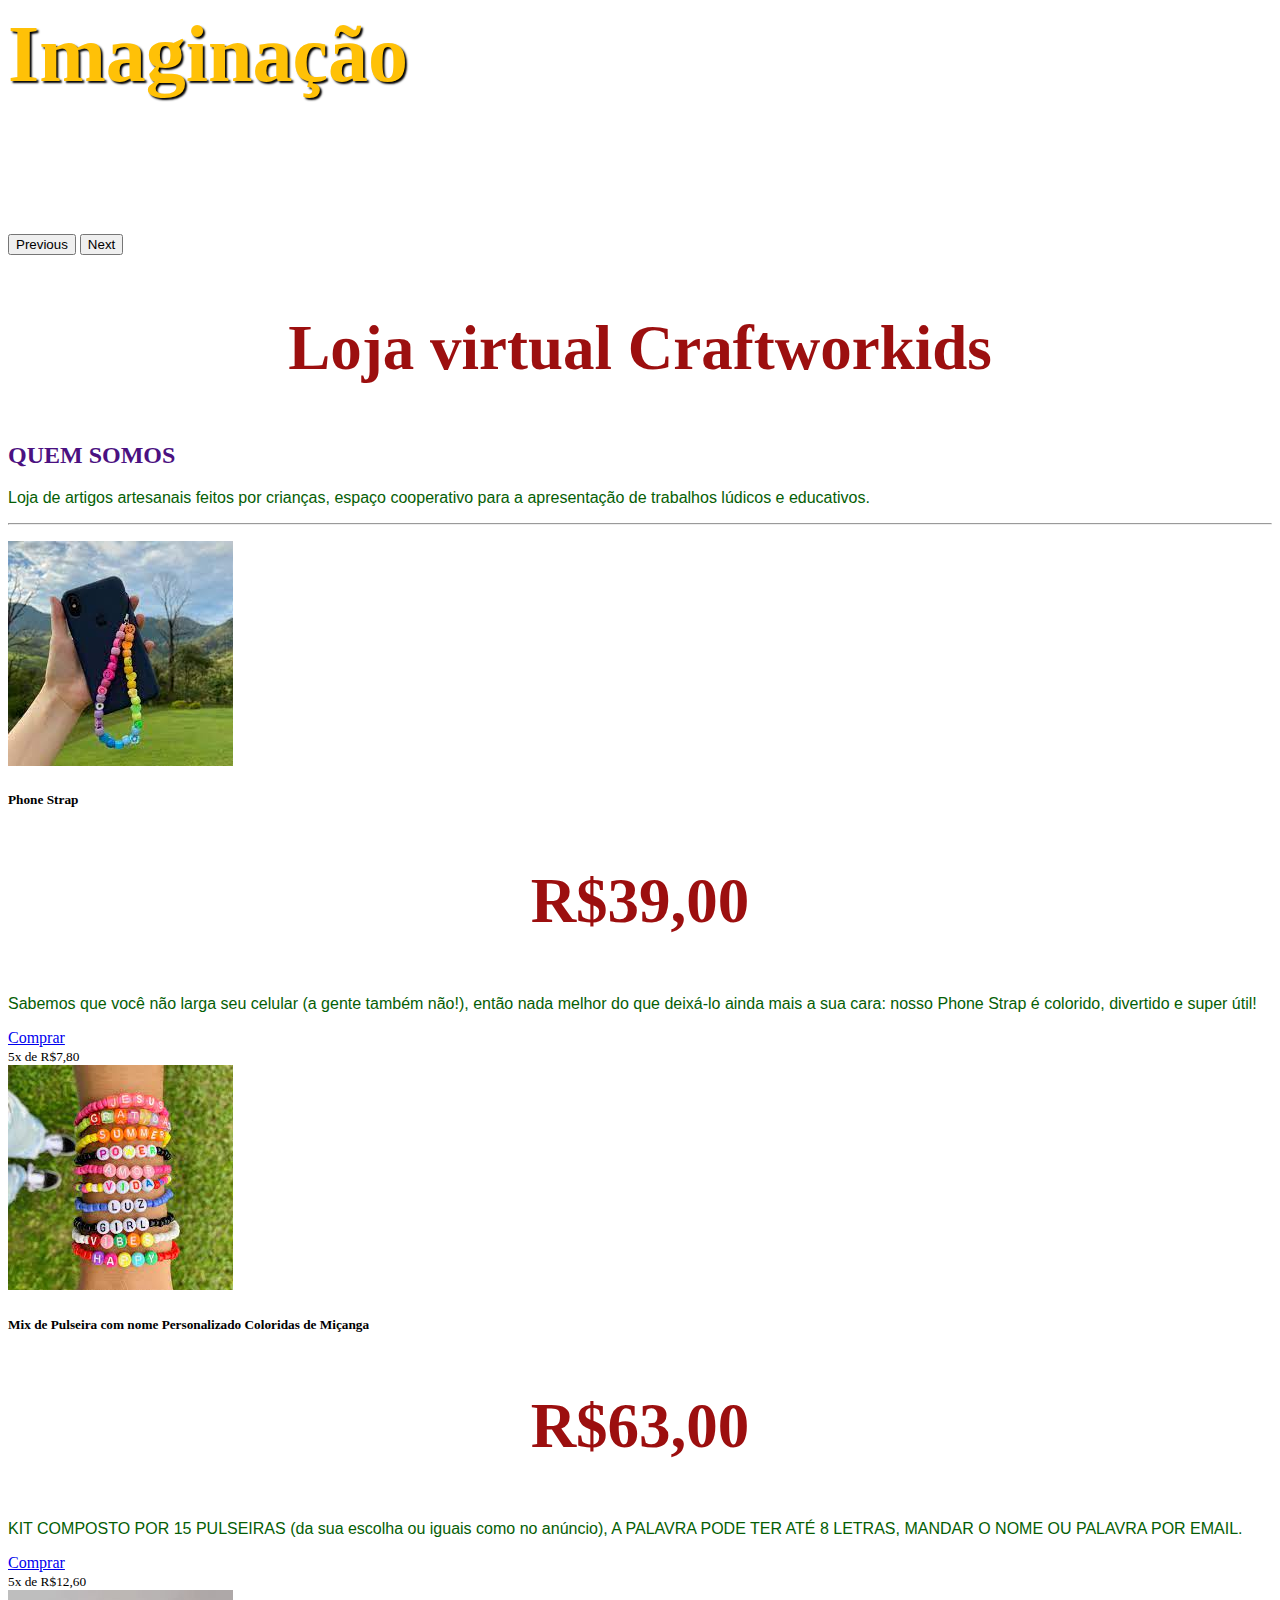
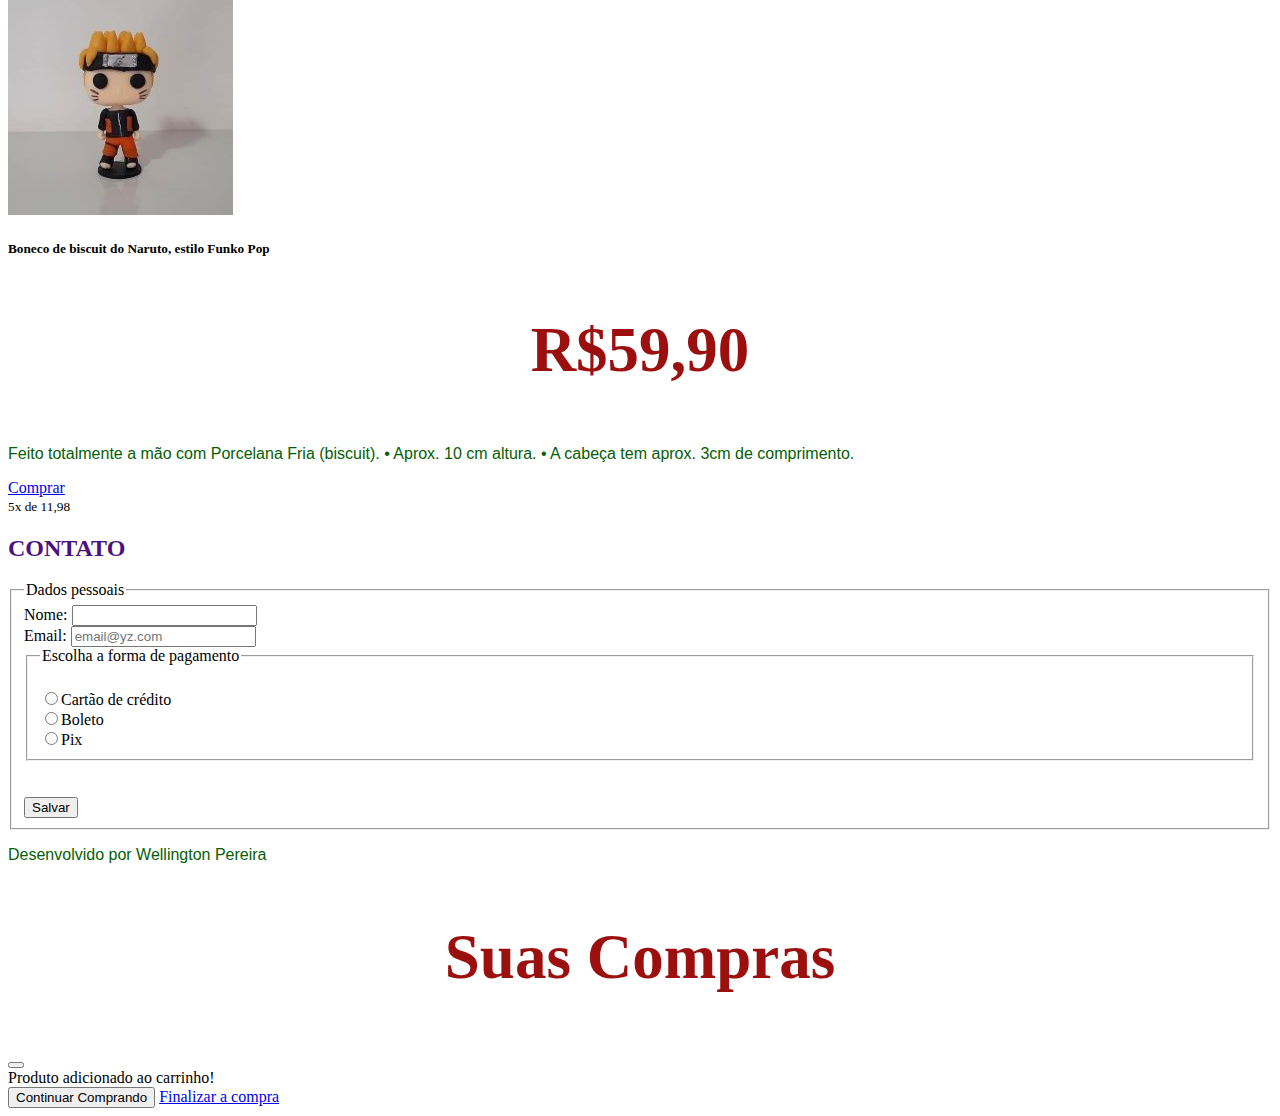
==== commit e8e91568: "Adicionando novo arquivo checkout" ====
--- a/index.html
+++ b/index.html
@@ -7,6 +7,7 @@
     <meta name="viewport" content="width=device-width, initial-scale=1.0">
     <link href="https://cdn.jsdelivr.net/npm/bootstrap@5.3.0-alpha1/dist/css/bootstrap.min.css" rel="stylesheet"
         integrity="sha384-GLhlTQ8iRABdZLl6O3oVMWSktQOp6b7In1Zl3/Jr59b6EGGoI1aFkw7cmDA6j6gD" crossorigin="anonymous">
+    <link rel="stylesheet" href="https://cdn.jsdelivr.net/npm/bootstrap-icons@1.10.4/font/bootstrap-icons.css">
     <link rel="stylesheet" href="style.css">
     <title>Loja Craftworkids</title>
 </head>
@@ -43,6 +44,10 @@
                                 <li><a class="dropdown-item" href="#">Something else here</a></li>
                             </ul>
                         </li>
+                        <li class="nav-item">
+                            <a class="nav-link" href="#"><i class="bi bi-cart4"></i></a>
+                            
+                        </li>
                     </ul>
 
                 </div>
@@ -110,9 +115,12 @@
                     <div class="card-body bg-warning">
                         <h5 class="card-title">Phone Strap</h5>
                         <h1 class="card-subtitle">R$39,00</h1>
-                        <p class="card-text">Sabemos que você não larga seu celular (a gente também não!), então nada melhor do que deixá-lo ainda mais a sua cara: nosso Phone Strap é colorido, divertido e super útil!</p>
-                    </div>
-                    <a href="#" class="btn btn-primary" data-bs-toggle="modal" data-bs-target="#exampleModal">Comprar</a>
+                        <p class="card-text">Sabemos que você não larga seu celular (a gente também não!), então nada
+                            melhor do que deixá-lo ainda mais a sua cara: nosso Phone Strap é colorido, divertido e
+                            super útil!</p>
+                    </div>
+                    <a href="#" class="btn btn-primary" data-bs-toggle="modal"
+                        data-bs-target="#exampleModal">Comprar</a>
                     <div class="card-footer">
                         <small class="text-body-secondary">5x de R$7,80</small>
                     </div>
@@ -124,10 +132,12 @@
                     <div class="card-body bg-warning">
                         <h5 class="card-title">Mix de Pulseira com nome Personalizado Coloridas de Miçanga</h5>
                         <h1 class="card-subtitle">R$63,00 </h1>
-                        <p class="card-text">KIT COMPOSTO POR 15 PULSEIRAS (da sua escolha ou iguais como no anúncio), A PALAVRA PODE TER ATÉ 8 LETRAS, MANDAR O NOME OU PALAVRA POR EMAIL.
+                        <p class="card-text">KIT COMPOSTO POR 15 PULSEIRAS (da sua escolha ou iguais como no anúncio), A
+                            PALAVRA PODE TER ATÉ 8 LETRAS, MANDAR O NOME OU PALAVRA POR EMAIL.
                         </p>
                     </div>
-                    <a href="#" class="btn btn-primary" data-bs-toggle="modal" data-bs-target="#exampleModal">Comprar</a>
+                    <a href="#" class="btn btn-primary" data-bs-toggle="modal"
+                        data-bs-target="#exampleModal">Comprar</a>
                     <div class="card-footer">
                         <small class="text-body-secondary">5x de R$12,60</small>
                     </div>
@@ -143,7 +153,8 @@
                             • Aprox. 10 cm altura.
                             • A cabeça tem aprox. 3cm de comprimento.</p>
                     </div>
-                    <a href="#" class="btn btn-primary" data-bs-toggle="modal" data-bs-target="#exampleModal">Comprar</a>
+                    <a href="#" class="btn btn-primary" data-bs-toggle="modal"
+                        data-bs-target="#exampleModal">Comprar</a>
                     <div class="card-footer">
                         <small class="text-body-secondary">5x de 11,98</small>
                     </div>
@@ -209,22 +220,22 @@
         crossorigin="anonymous"></script>
 </body>
 
-    <div class="modal fade" id="exampleModal" tabindex="-1" aria-labelledby="exampleModalLabel" aria-hidden="true">
+<div class="modal fade" id="exampleModal" tabindex="-1" aria-labelledby="exampleModalLabel" aria-hidden="true">
     <div class="modal-dialog">
-      <div class="modal-content">
-        <div class="modal-header">
-          <h1 class="modal-title fs-5" id="exampleModalLabel">Suas Compras</h1>
-          <button type="button" class="btn-close" data-bs-dismiss="modal" aria-label="Close"></button>
+        <div class="modal-content">
+            <div class="modal-header">
+                <h1 class="modal-title fs-5" id="exampleModalLabel">Suas Compras</h1>
+                <button type="button" class="btn-close" data-bs-dismiss="modal" aria-label="Close"></button>
+            </div>
+            <div class="modal-body">
+                Produto adicionado ao carrinho!
+            </div>
+            <div class="modal-footer">
+                <button type="button" class="btn btn-primary" data-bs-dismiss="modal">Continuar Comprando</button>
+                <a href="checkout.html" type="button" class="btn btn-success">Finalizar a compra</a>
+            </div>
         </div>
-        <div class="modal-body">
-          Produto adicionado ao carrinho!
-        </div>
-        <div class="modal-footer">
-          <button type="button" class="btn btn-primary" data-bs-dismiss="modal">Continuar Comprando</button>
-          <button type="button" class="btn btn-success">Finalizar a compra</button>
-        </div>
-      </div>
     </div>
-  </div>
+</div>
 
 </html>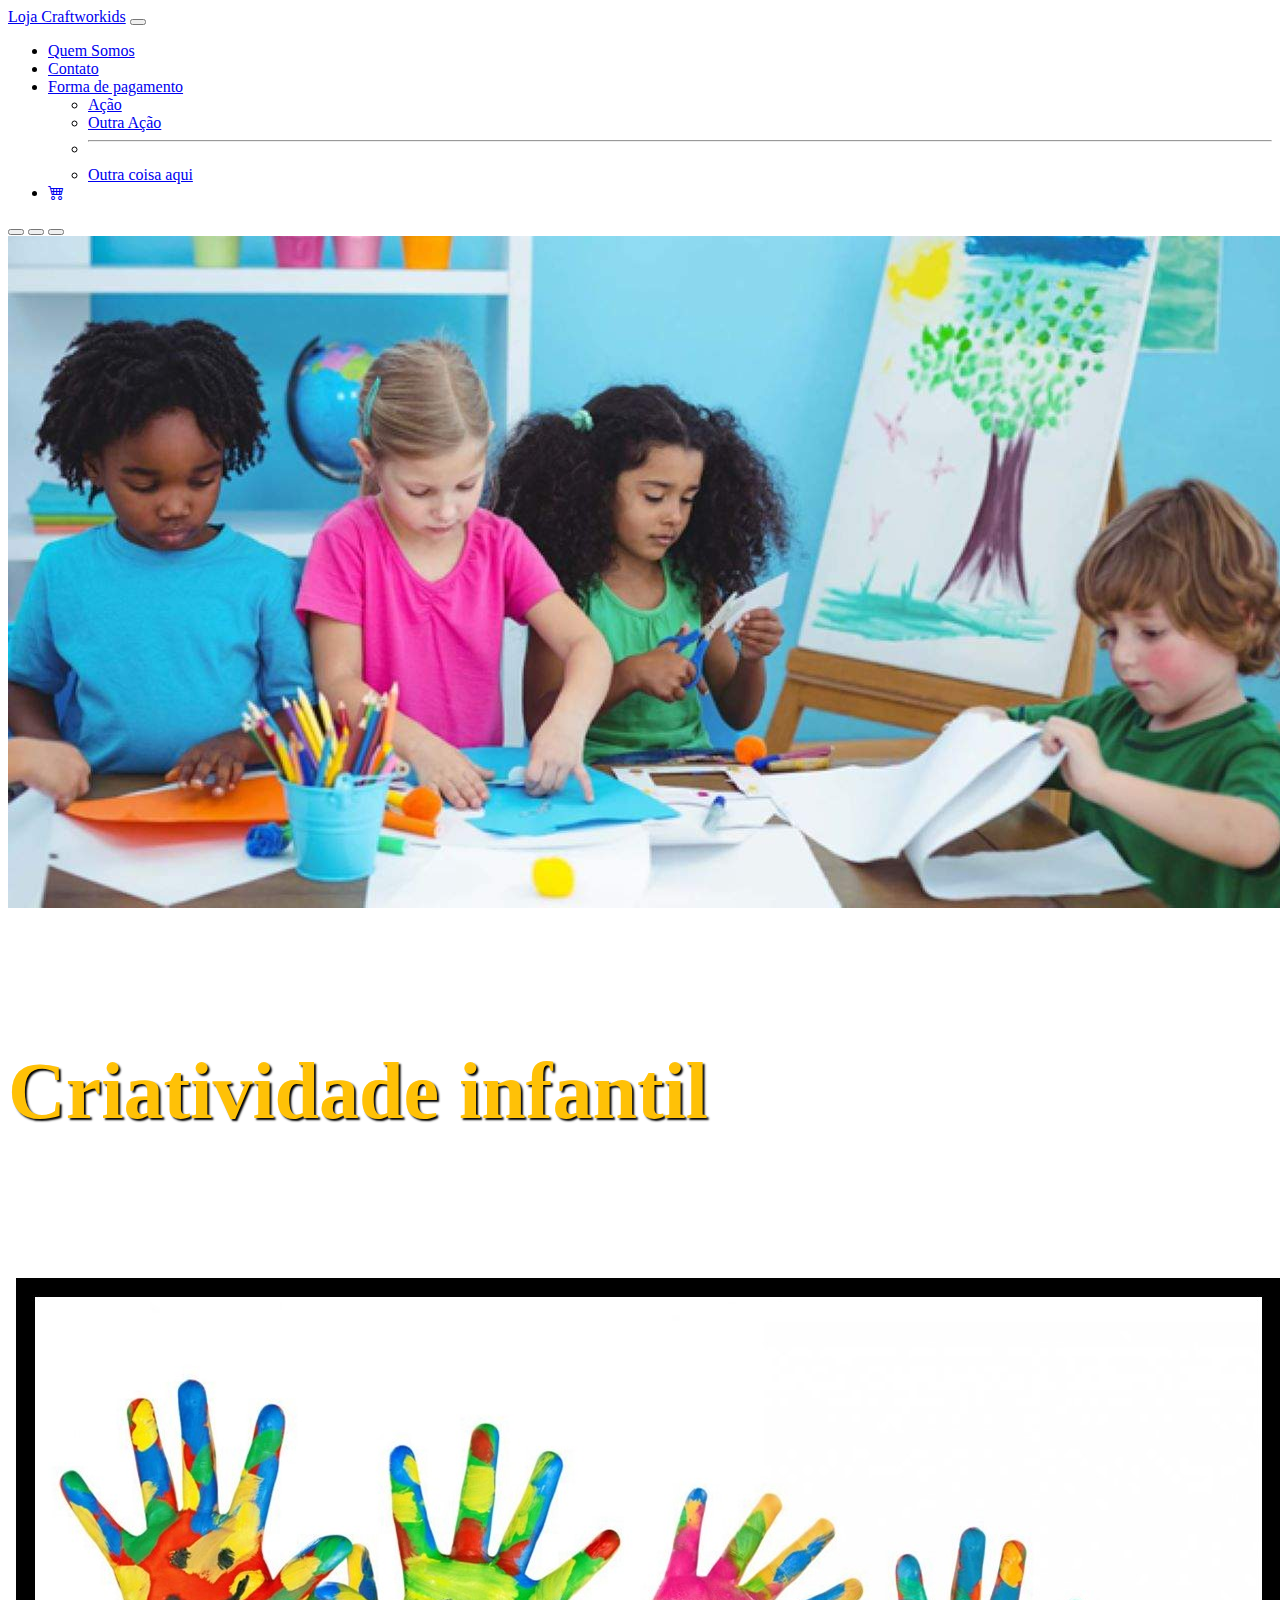
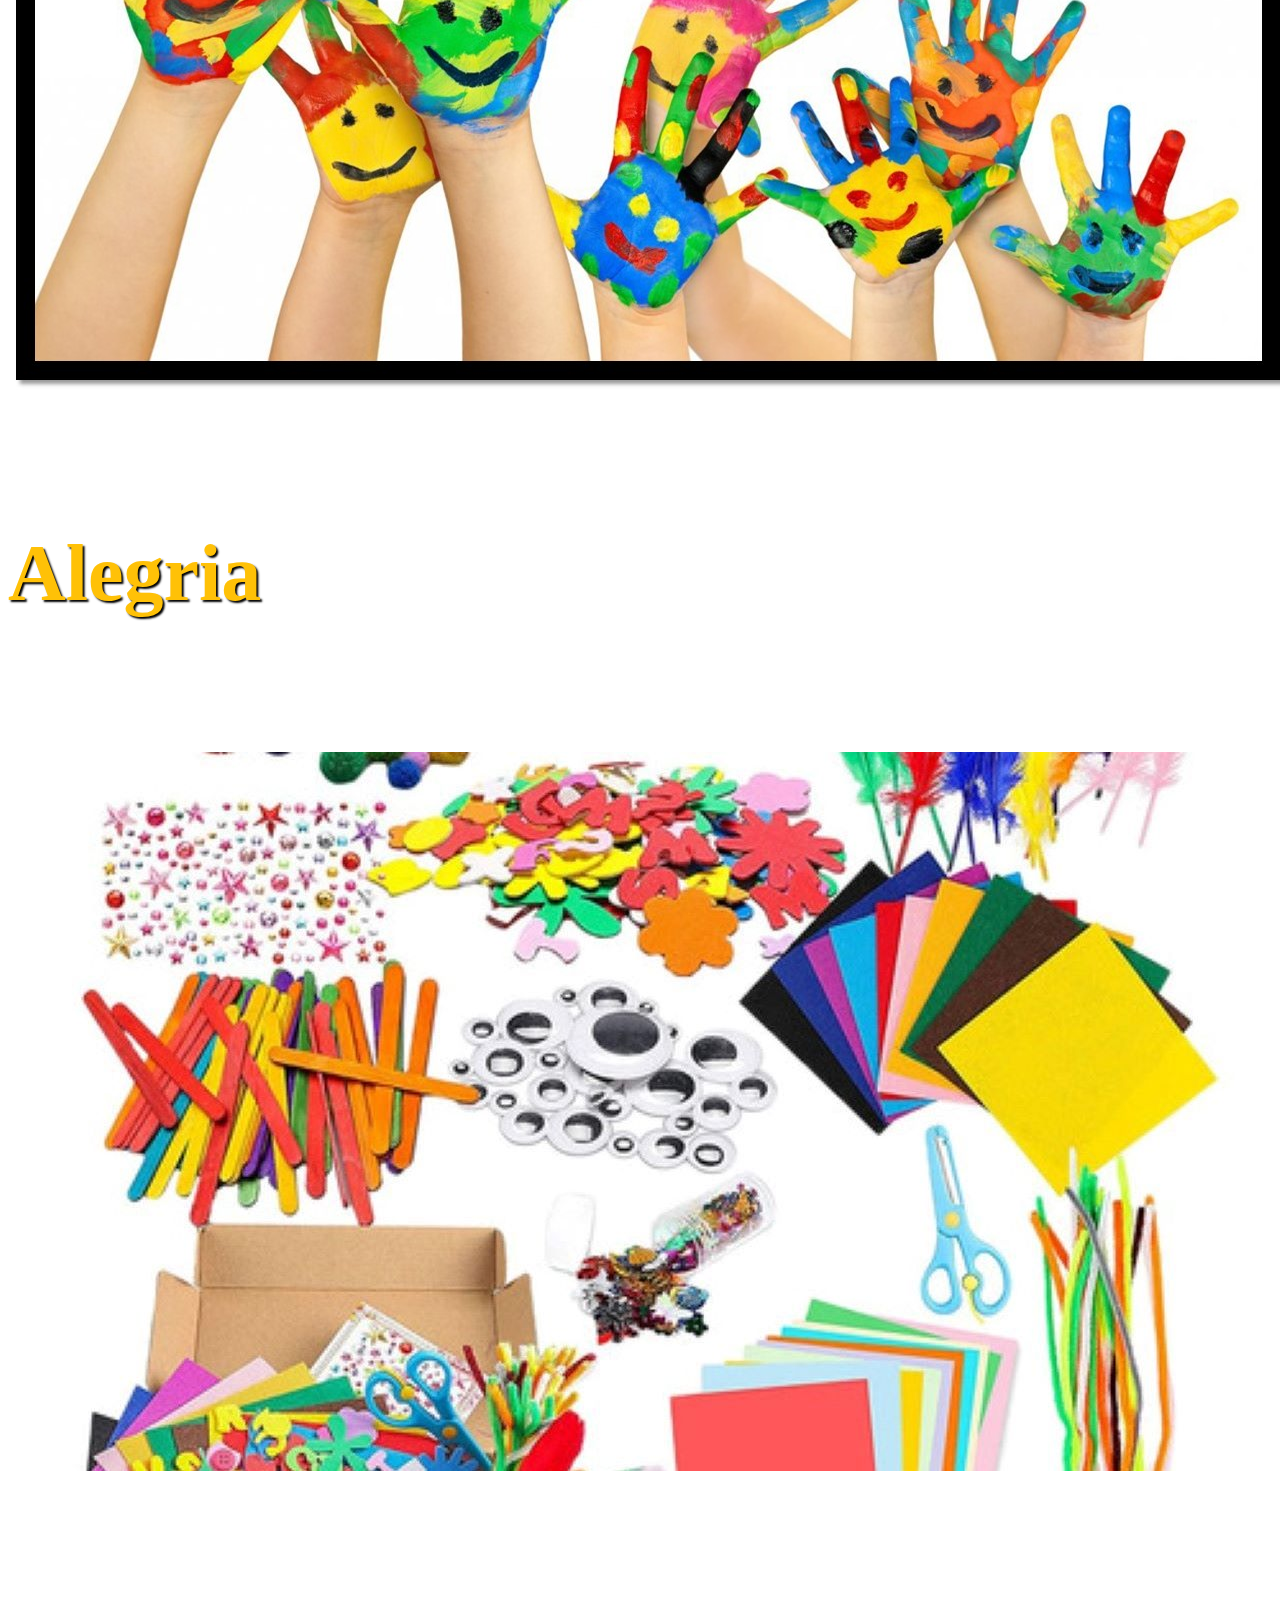
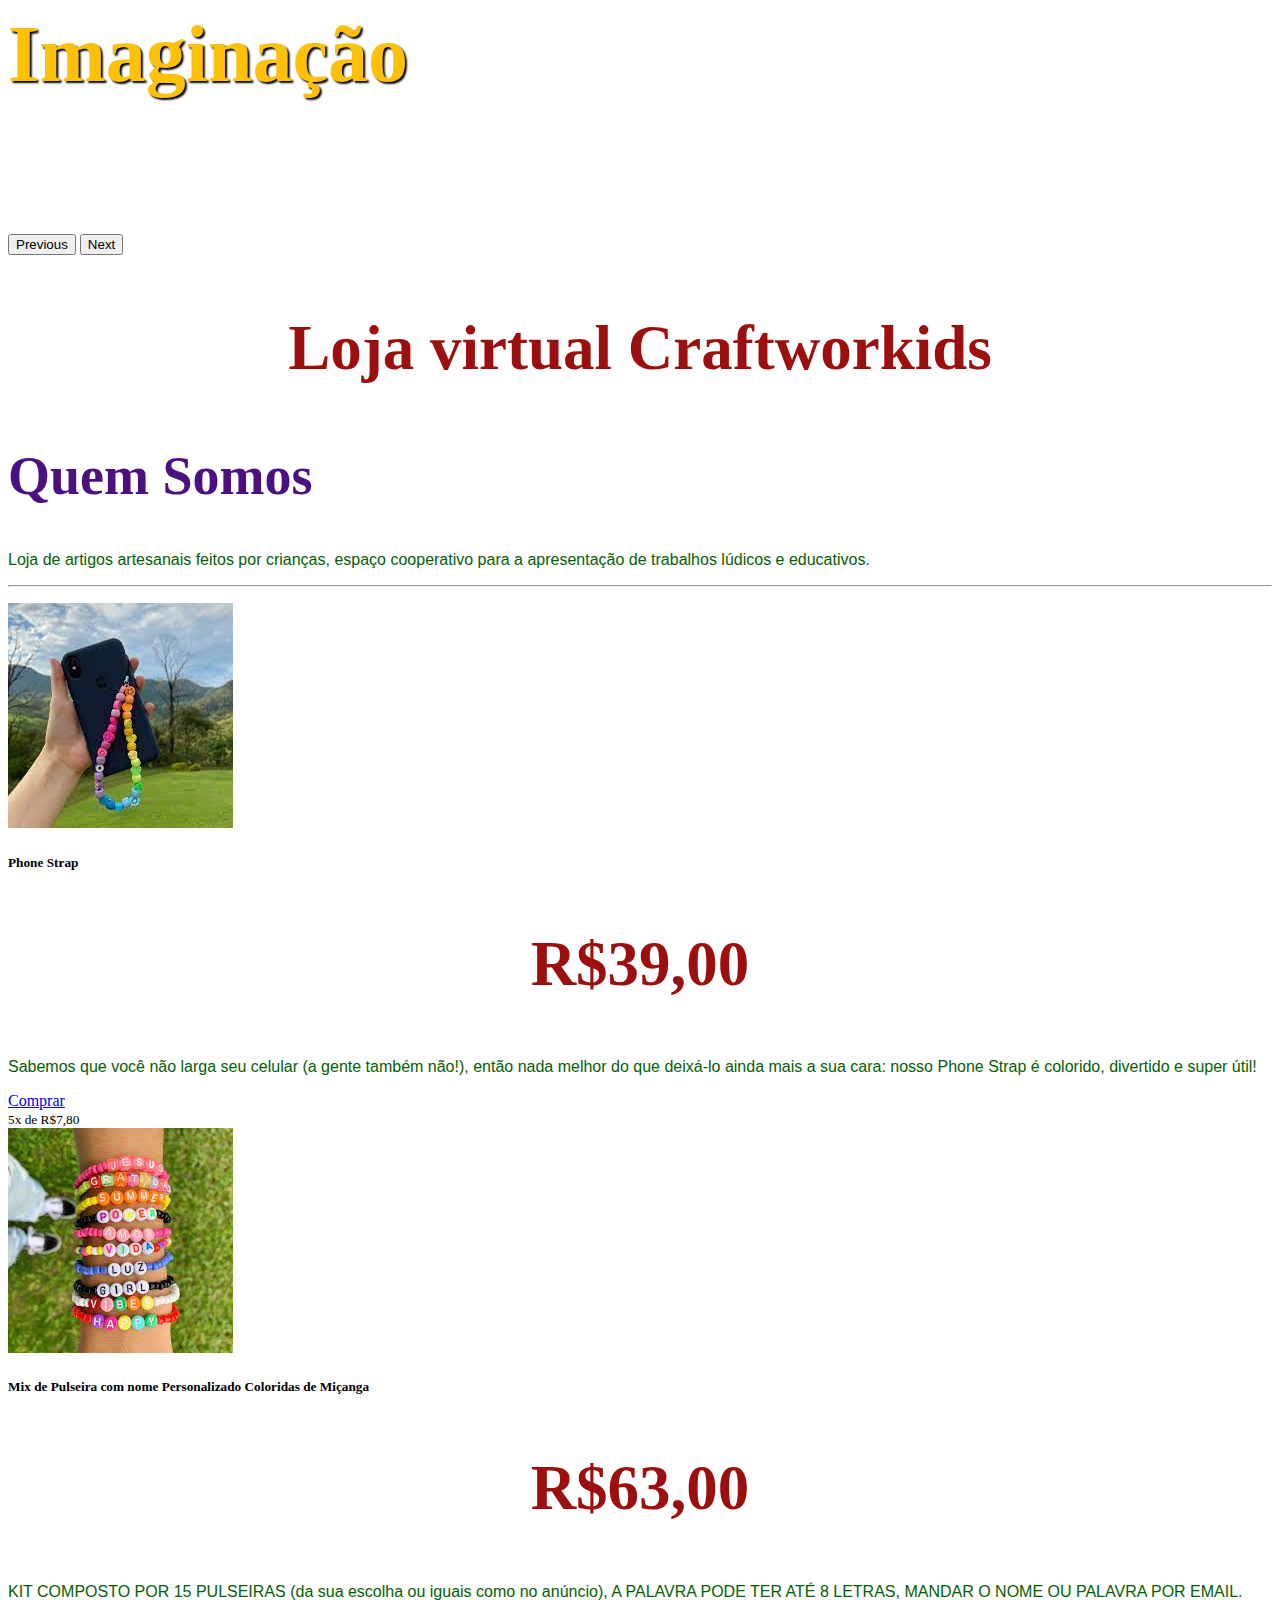
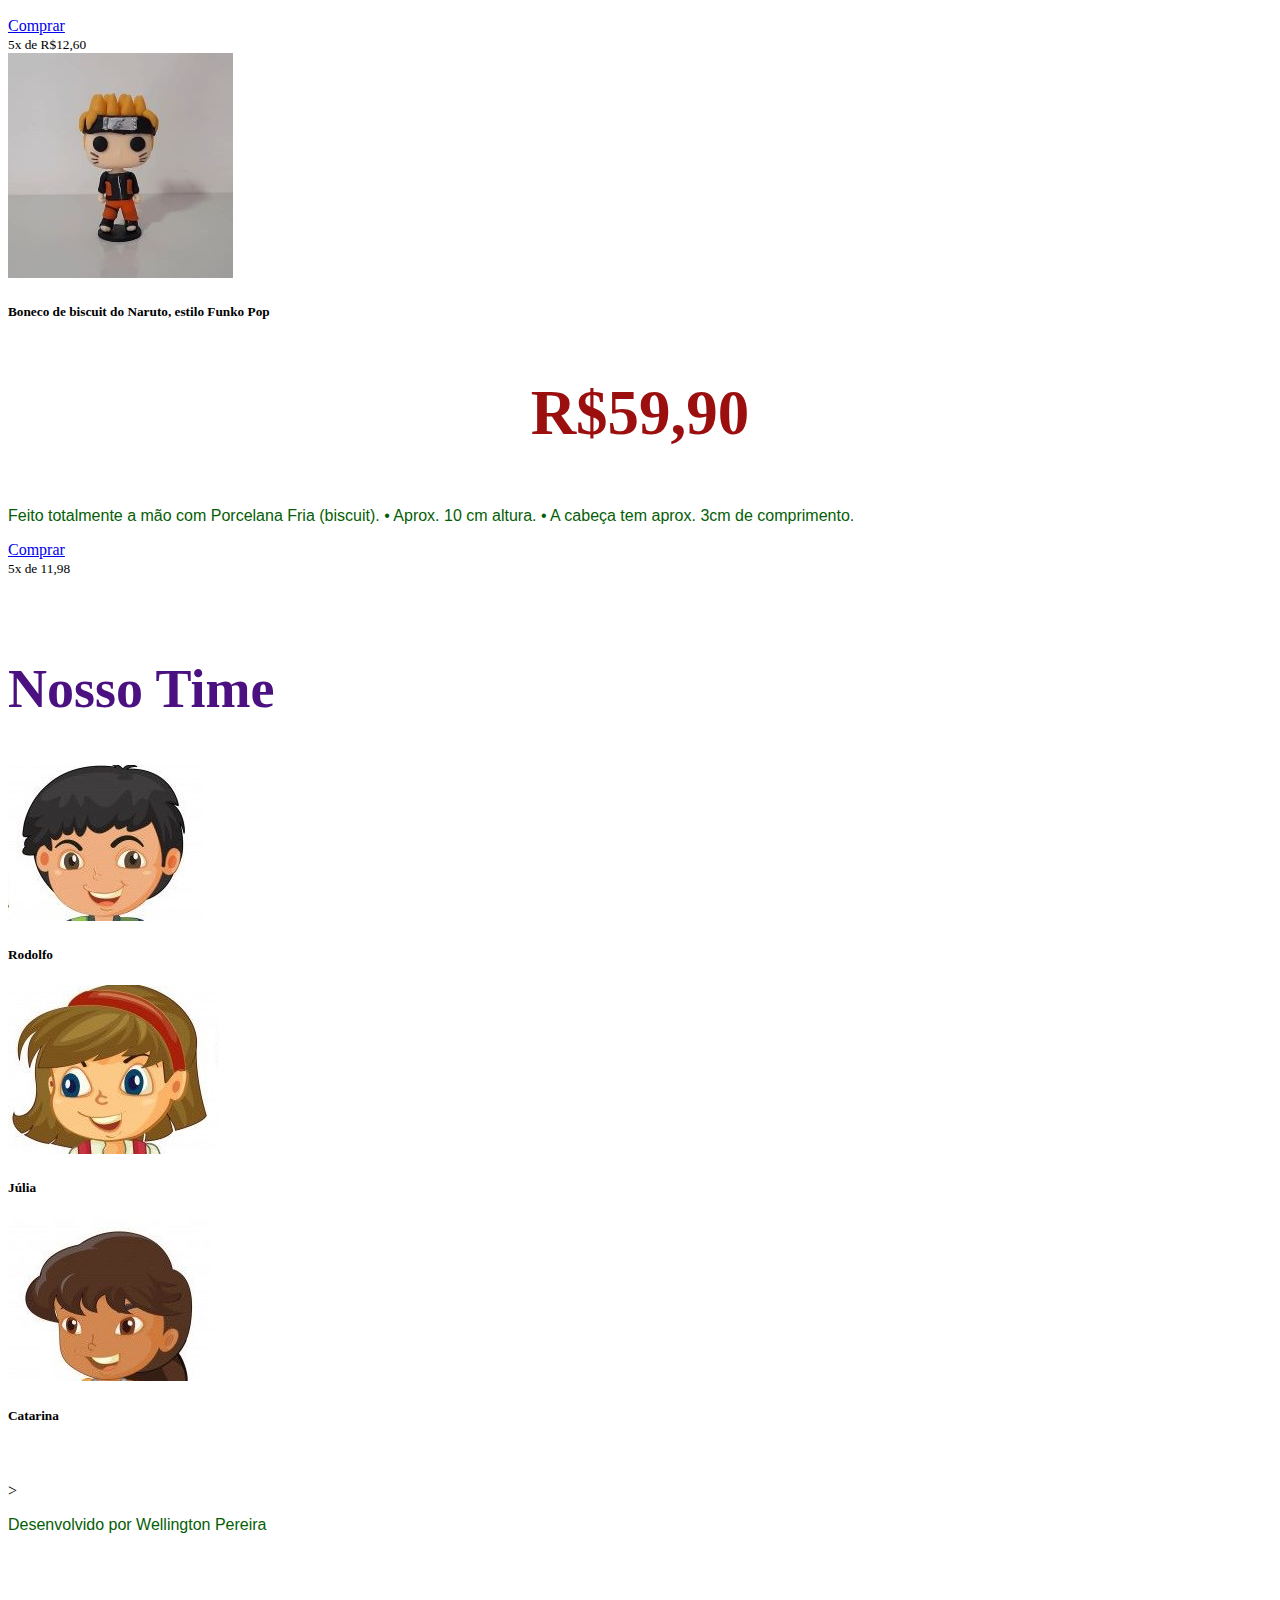
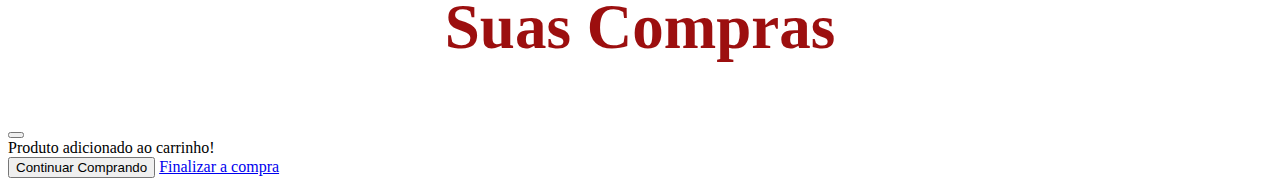
==== commit a9925ef4: "Adicionando a seção nosso time" ====
--- a/index.html
+++ b/index.html
@@ -13,8 +13,8 @@
 </head>
 
 <body>
-    <header class="container-fluid p-2 bg-warning text-center">
-        <nav class="navbar navbar-expand-lg bg-warning">
+    <header class="container-fluid p-2 bg-primary">
+        <nav class="navbar navbar-expand-lg bg-body-emphasis">
             <div class="container-fluid">
                 <a class="navbar-brand" href="#">Loja Craftworkids</a>
                 <button class="navbar-toggler" type="button" data-bs-toggle="collapse"
@@ -36,17 +36,17 @@
                                 Forma de pagamento
                             </a>
                             <ul class="dropdown-menu">
-                                <li><a class="dropdown-item" href="#">Action</a></li>
-                                <li><a class="dropdown-item" href="#">Another action</a></li>
+                                <li><a class="dropdown-item" href="#">Ação</a></li>
+                                <li><a class="dropdown-item" href="#">Outra Ação</a></li>
                                 <li>
                                     <hr class="dropdown-divider">
                                 </li>
-                                <li><a class="dropdown-item" href="#">Something else here</a></li>
+                                <li><a class="dropdown-item" href="#">Outra coisa aqui</a></li>
                             </ul>
                         </li>
                         <li class="nav-item">
                             <a class="nav-link" href="#"><i class="bi bi-cart4"></i></a>
-                            
+
                         </li>
                     </ul>
 
@@ -99,20 +99,17 @@
 
     <h1>Loja virtual Craftworkids</h1>
     <section class="container-fluid bg-light text-center">
-
-
         <h2>Quem Somos</h2>
         <p>
             Loja de artigos artesanais feitos por crianças, espaço cooperativo para a apresentação de trabalhos lúdicos
             e educativos.
-
             <hr>
         </p>
         <div class="row row-cols-1 row-cols-md-3 g-4">
             <div class="col">
                 <div class="card h-100 bg-info">
                     <img src="img/phone strap.jpg" class="card-img-top" alt="...">
-                    <div class="card-body bg-warning">
+                    <div class="card-body bg-opacity-25">
                         <h5 class="card-title">Phone Strap</h5>
                         <h1 class="card-subtitle">R$39,00</h1>
                         <p class="card-text">Sabemos que você não larga seu celular (a gente também não!), então nada
@@ -129,7 +126,7 @@
             <div class="col">
                 <div class="card h-100 bg-info">
                     <img src="img/pulseira de miçanga.jpg" class="card-img-top" alt="...">
-                    <div class="card-body bg-warning">
+                    <div class="card-body bg-opacity-25">
                         <h5 class="card-title">Mix de Pulseira com nome Personalizado Coloridas de Miçanga</h5>
                         <h1 class="card-subtitle">R$63,00 </h1>
                         <p class="card-text">KIT COMPOSTO POR 15 PULSEIRAS (da sua escolha ou iguais como no anúncio), A
@@ -146,7 +143,7 @@
             <div class="col">
                 <div class="card h-100 bg-info">
                     <img src="img/Boneco de biscuit.jpg" class="card-img-top" alt="...">
-                    <div class="card-body bg-warning">
+                    <div class="card-body bg-opacity-25">
                         <h5 class="card-title">Boneco de biscuit do Naruto, estilo Funko Pop</h5>
                         <h1 class="card-subtitle">R$59,90</h1>
                         <p class="card-text">Feito totalmente a mão com Porcelana Fria (biscuit).
@@ -164,51 +161,46 @@
 
 
     </section>
-
-
-    <section class="container-fluid bg-light">
-        <h2>Contato</h2>
-        <form method="get" action="">
-            <fieldset>
-                <legend>Dados pessoais</legend>
-                <div class="mb-3">
-                    <label class="form label" for="nome">
-                        Nome:
-                    </label>
-                    <input type="text" class="form control" name="nome" id="nome">
-                </div>
-
-                <div class="mb-3">
-                    <label class="form label" for="email">
-                        Email:
-                        <input type="email" class="form control" name="email" placeholder="email@yz.com" required
-                            id="email">
-                </div>
-
-
-                <fieldset>
-                    <legend>Escolha a forma de pagamento</legend>
-                    <label>
-                        <br><input type="radio" name="formaPagamento" value="Pagamento">Cartão de crédito
-                    </label>
-
-                    <label>
-                        <br><input type="radio" name="formaPagamento" value="Pagamento">Boleto
-                    </label>
-
-                    <label>
-                        <br><input type="radio" name="formaPagamento" value="Pagamento">Pix
-                    </label>
-                </fieldset>
-                <br><br>
-
-
-
-                <button>Salvar</button><br>
-
-        </form>
+    <br><br>
+
+    <section class="container-fluid bg-light text-center">
+        <h2>Nosso Time</h2>
+        <div class="row row-cols-1 row-cols-md-3 g-4">
+            <div class="col">
+                <div class="card h-25 bg-info">
+                    <img src="./img/carousel/crianças 1.jpg" class="card-img-top" alt="...">
+                    <div class="card-body bg-opacity-25">
+                        <h5 class="card-title">Rodolfo</h5>
+                        
+                    </div>
+                    
+                </div>
+            </div>
+            <div class="col">
+                <div class="card h-25 bg-info">
+                    <img src="./img/carousel/crianças 2.jpg" class="card-img-top" alt="...">
+                    <div class="card-body bg-opacity-25">
+                        <h5 class="card-title">Júlia</h5>
+                        
+                </div>
+            </div>
+            </div>
+            <div class="col">
+                <div class="card h-25 bg-info">
+                    <img src="./img/carousel/crianças 3.jpg" class="card-img-top" alt="...">
+                    <div class="card-body bg-opacity-25">
+                        <h5 class="card-title">Catarina</h5>
+                        
+                    </div>
+                </div>
+            </div>
+        </div>
+
 
     </section>
+    <br><br>
+
+    >
 
     <footer class="container-fluid bg-warning">
         <p>Desenvolvido por Wellington Pereira</p>
--- a/style.css
+++ b/style.css
@@ -1,9 +1,3 @@
-header p {
-    color: #ffffff;
-    font-weight: 600;
-}
-
-
 h1 {
     font-size: 63px;
     color: rgb(156, 15, 15);
@@ -13,23 +7,21 @@
 }
 
 h2 {
-    font-size: 24px;
-    text-transform: uppercase;
+    font-size: 54px;
     color: rgb(75, 17, 129);
     font-weight: 600;
 }
 
-p{
-   font-family: Verdana, Geneva, Tahoma, sans-serif;
-   font-style: normal;
-   color: rgb(5, 94, 5);
-   font-size: medium;
+p {
+    font-family: Arial, Helvetica, sans-serif;
+    font-style: normal;
+    color: rgb(5, 94, 5);
+    font-size: medium;
 
 }
 
-.carousel-caption h5{
+.carousel-caption h5 {
     font-size: 80px;
     color: #ffc107;
     text-shadow: 2px 2px 2px black;
-}
-
+}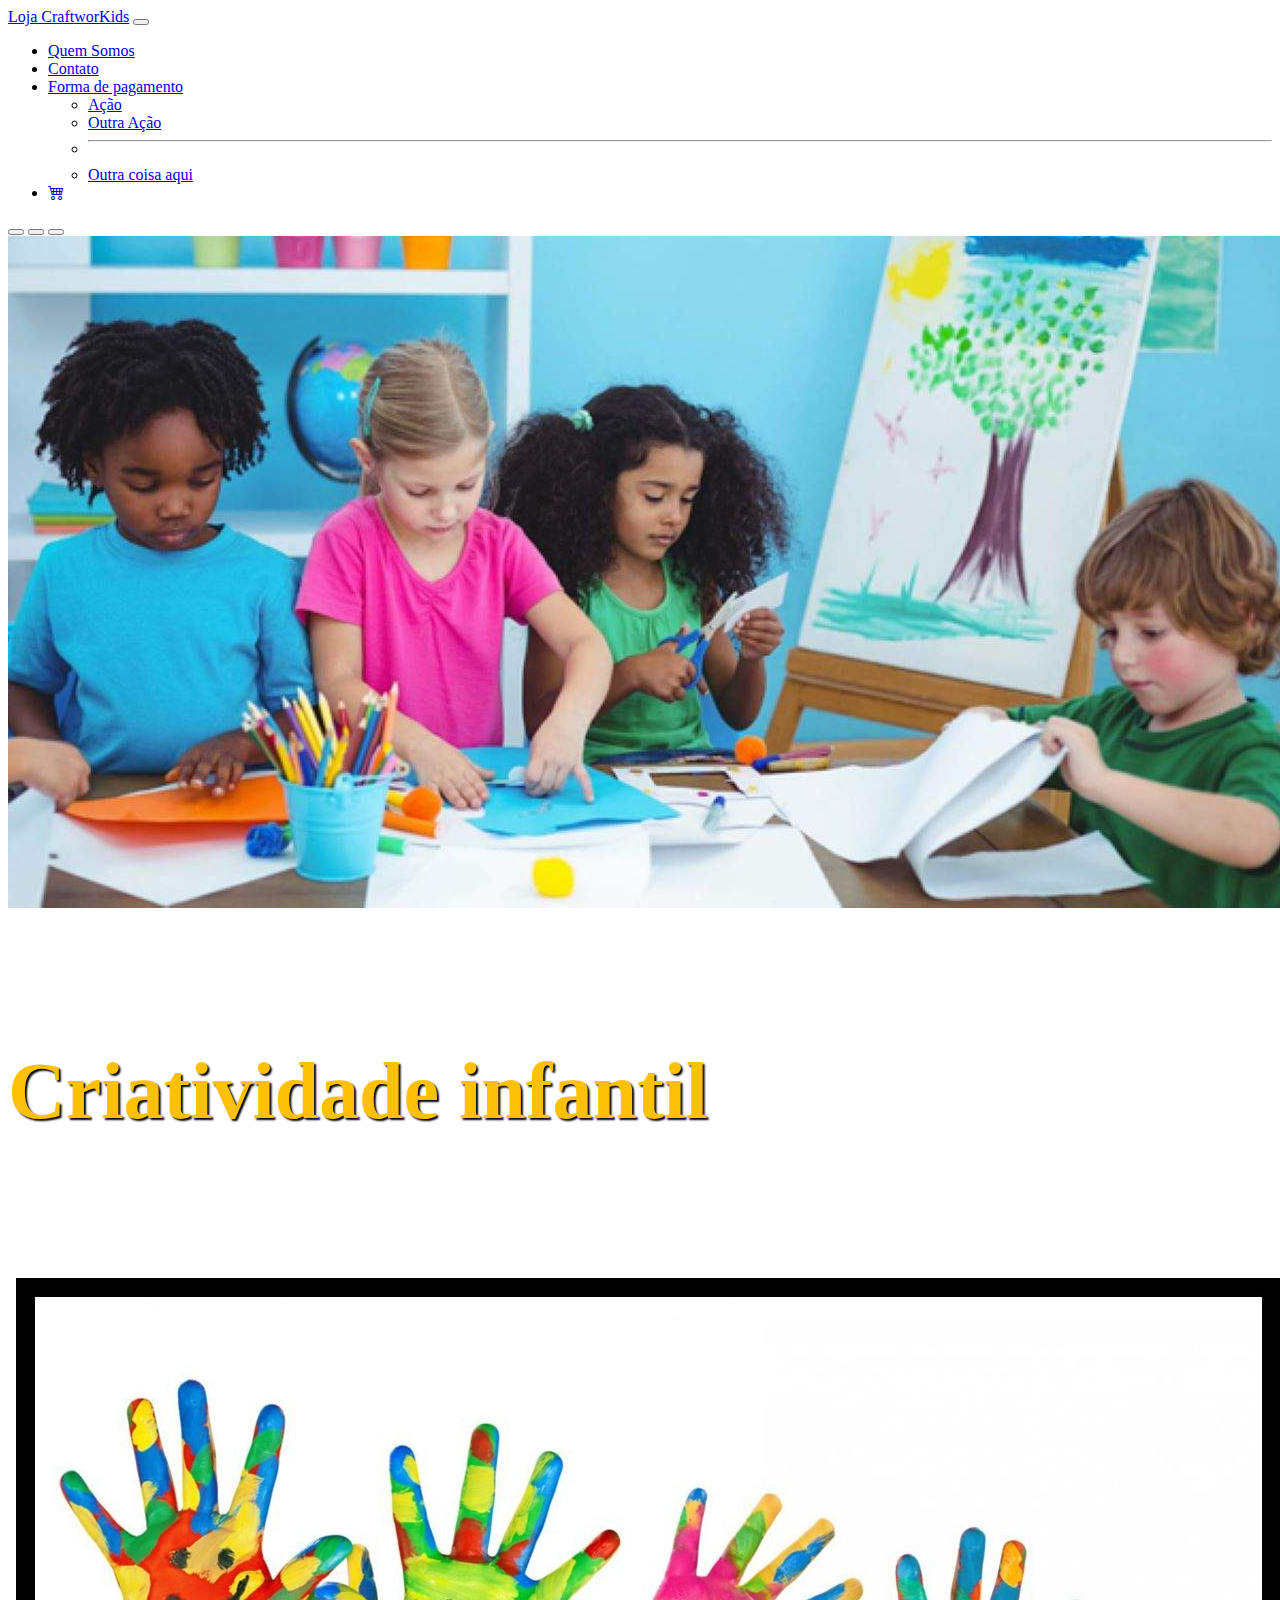
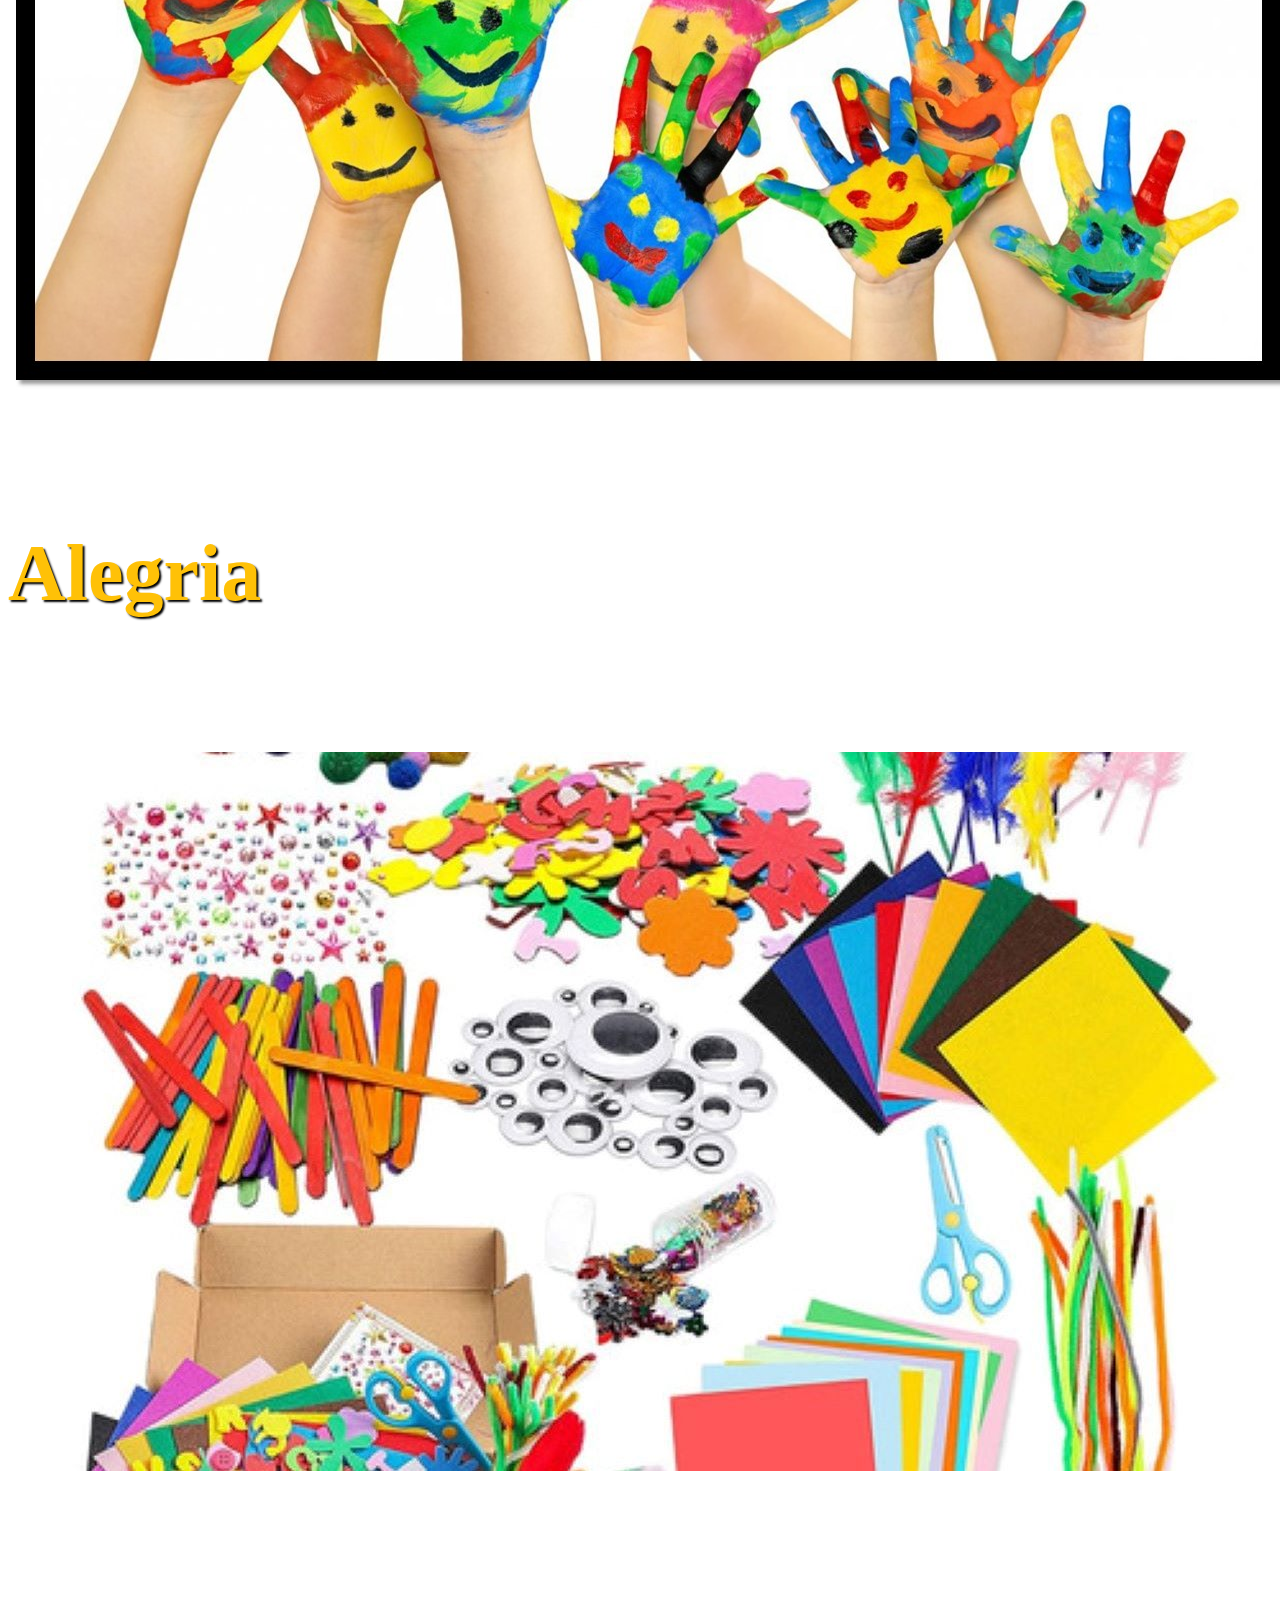
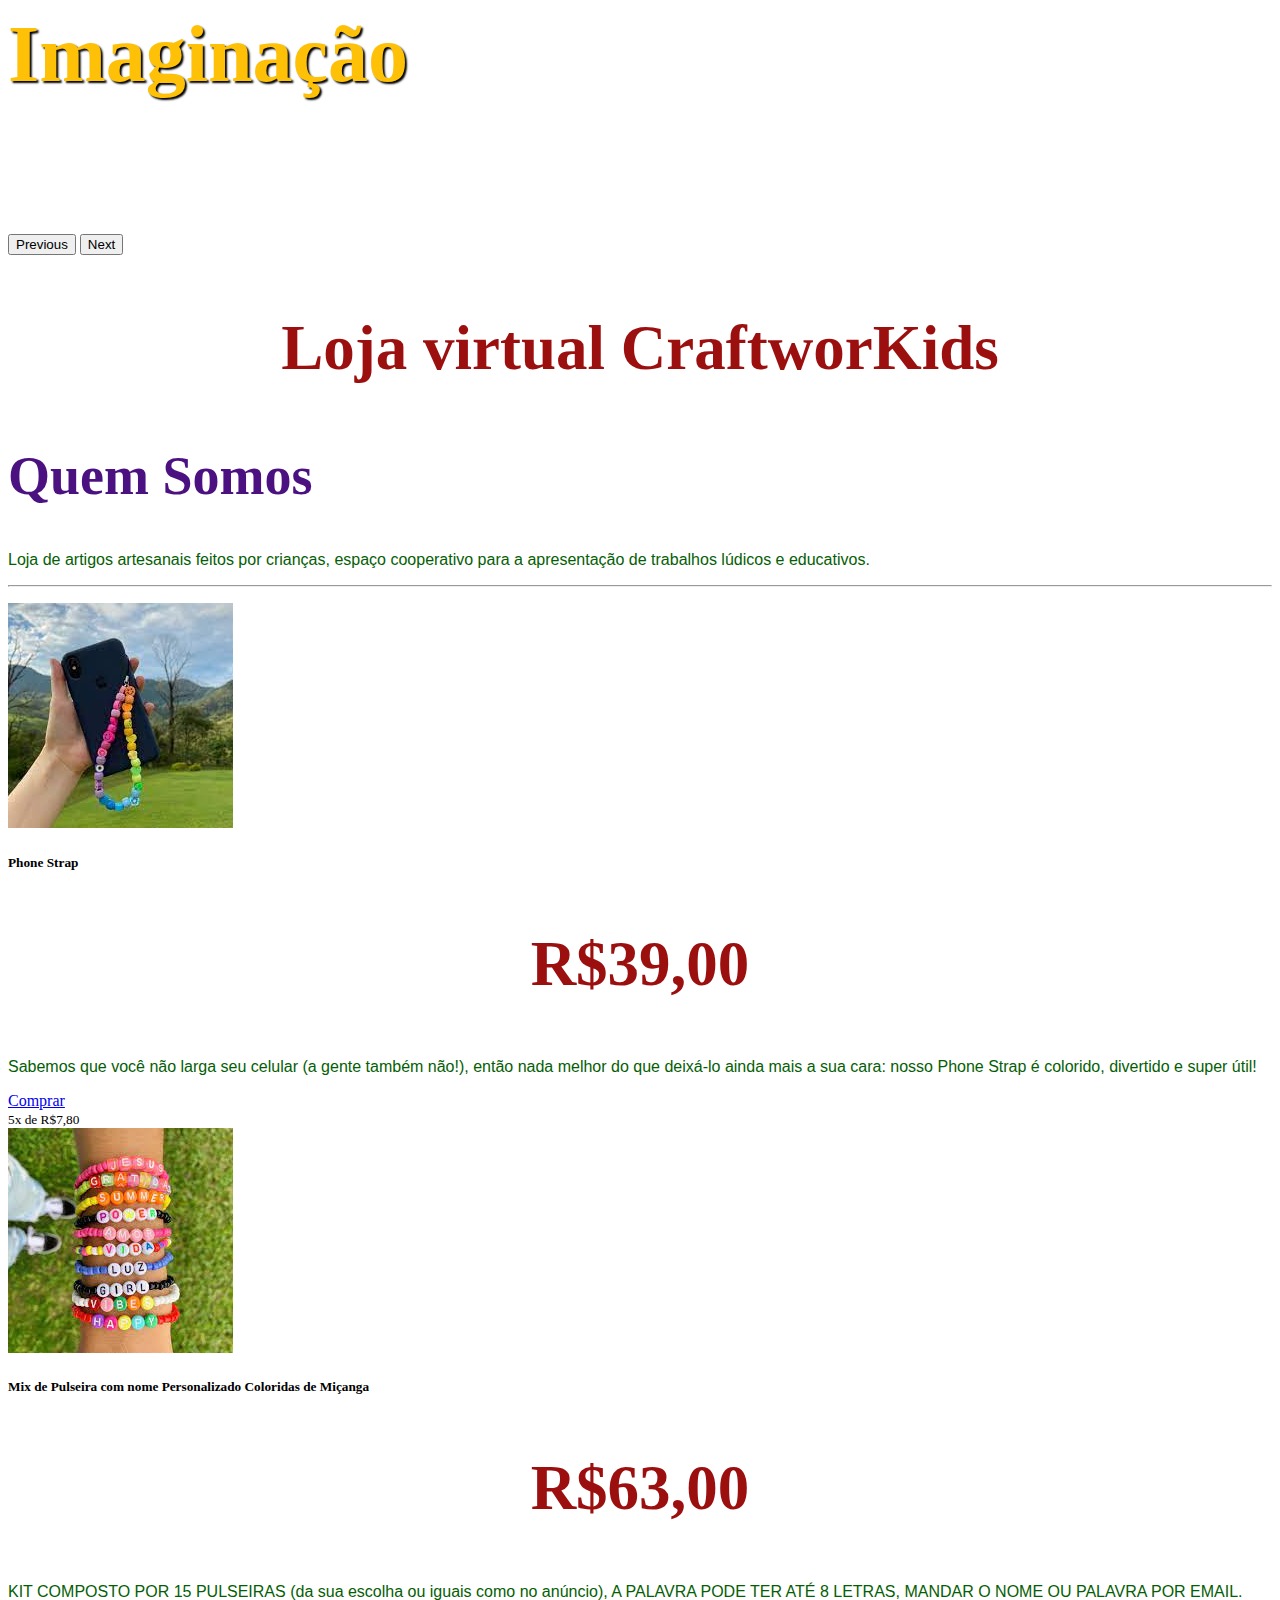
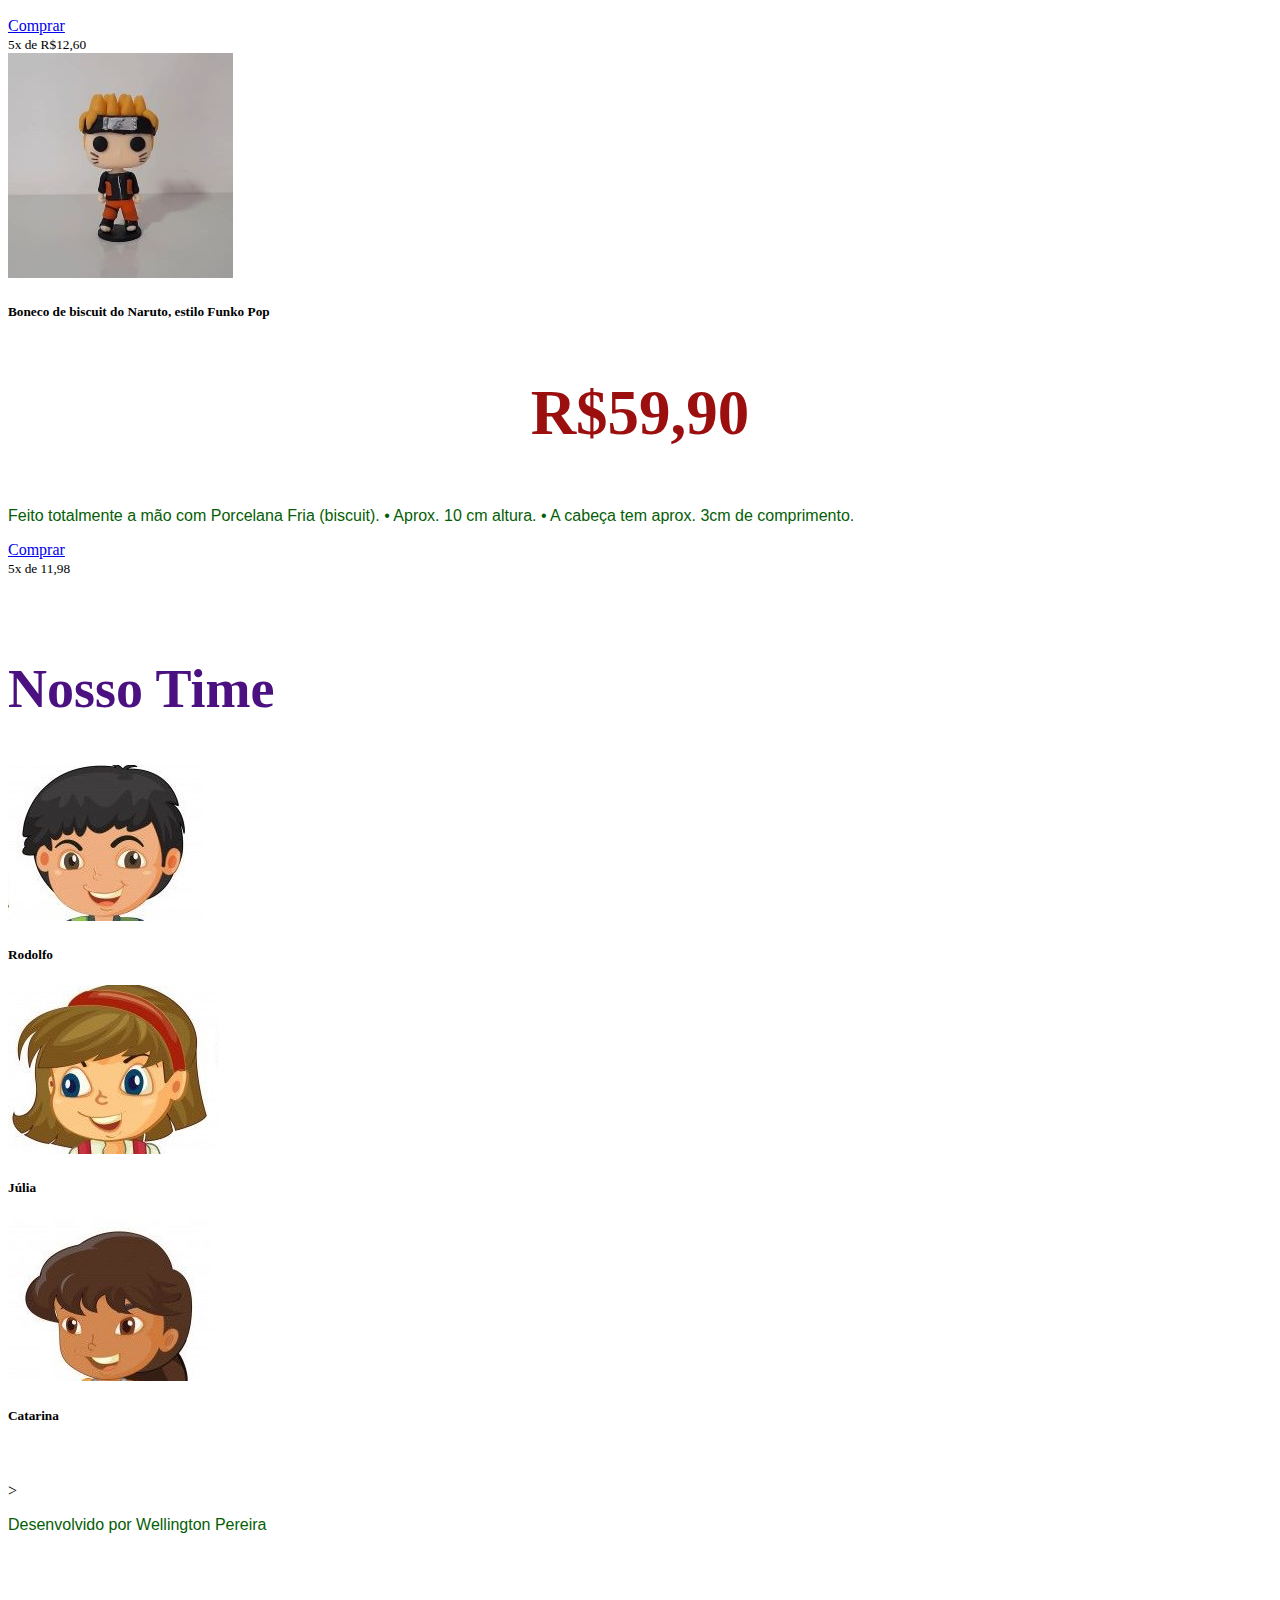
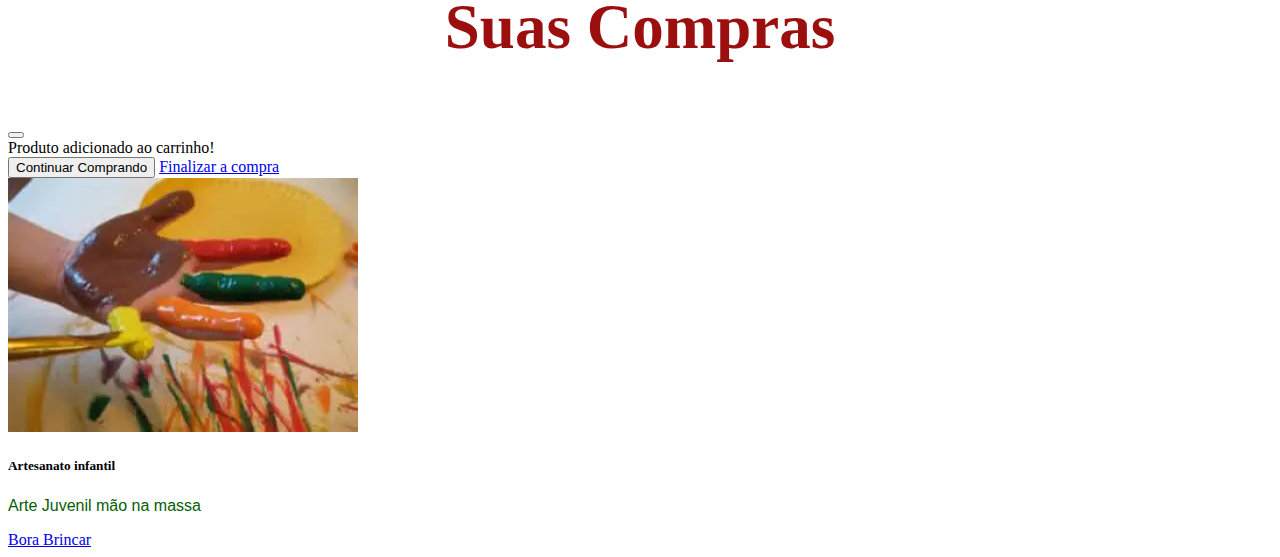
==== commit 6f4d38c4: "Novo Card" ====
--- a/index.html
+++ b/index.html
@@ -9,14 +9,14 @@
         integrity="sha384-GLhlTQ8iRABdZLl6O3oVMWSktQOp6b7In1Zl3/Jr59b6EGGoI1aFkw7cmDA6j6gD" crossorigin="anonymous">
     <link rel="stylesheet" href="https://cdn.jsdelivr.net/npm/bootstrap-icons@1.10.4/font/bootstrap-icons.css">
     <link rel="stylesheet" href="style.css">
-    <title>Loja Craftworkids</title>
+    <title>Loja CraftworKids</title>
 </head>
 
 <body>
     <header class="container-fluid p-2 bg-primary">
         <nav class="navbar navbar-expand-lg bg-body-emphasis">
             <div class="container-fluid">
-                <a class="navbar-brand" href="#">Loja Craftworkids</a>
+                <a class="navbar-brand" href="#">Loja CraftworKids</a>
                 <button class="navbar-toggler" type="button" data-bs-toggle="collapse"
                     data-bs-target="#navbarSupportedContent" aria-controls="navbarSupportedContent"
                     aria-expanded="false" aria-label="Toggle navigation">
@@ -97,7 +97,7 @@
 
     </header>
 
-    <h1>Loja virtual Craftworkids</h1>
+    <h1>Loja virtual CraftworKids</h1>
     <section class="container-fluid bg-light text-center">
         <h2>Quem Somos</h2>
         <p>
@@ -229,5 +229,13 @@
         </div>
     </div>
 </div>
+<div class="card" style="width: 18rem;">
+    <img src="./img/carousel/mão pintada.webp" class="card-img-top" alt="...">
+    <div class="card-body">
+      <h5 class="card-title">Artesanato infantil</h5>
+      <p class="card-text">Arte Juvenil mão na massa </p>
+      <a href="#" class="btn btn-primary">Bora Brincar</a>
+    </div>
+  </div>
 
 </html>